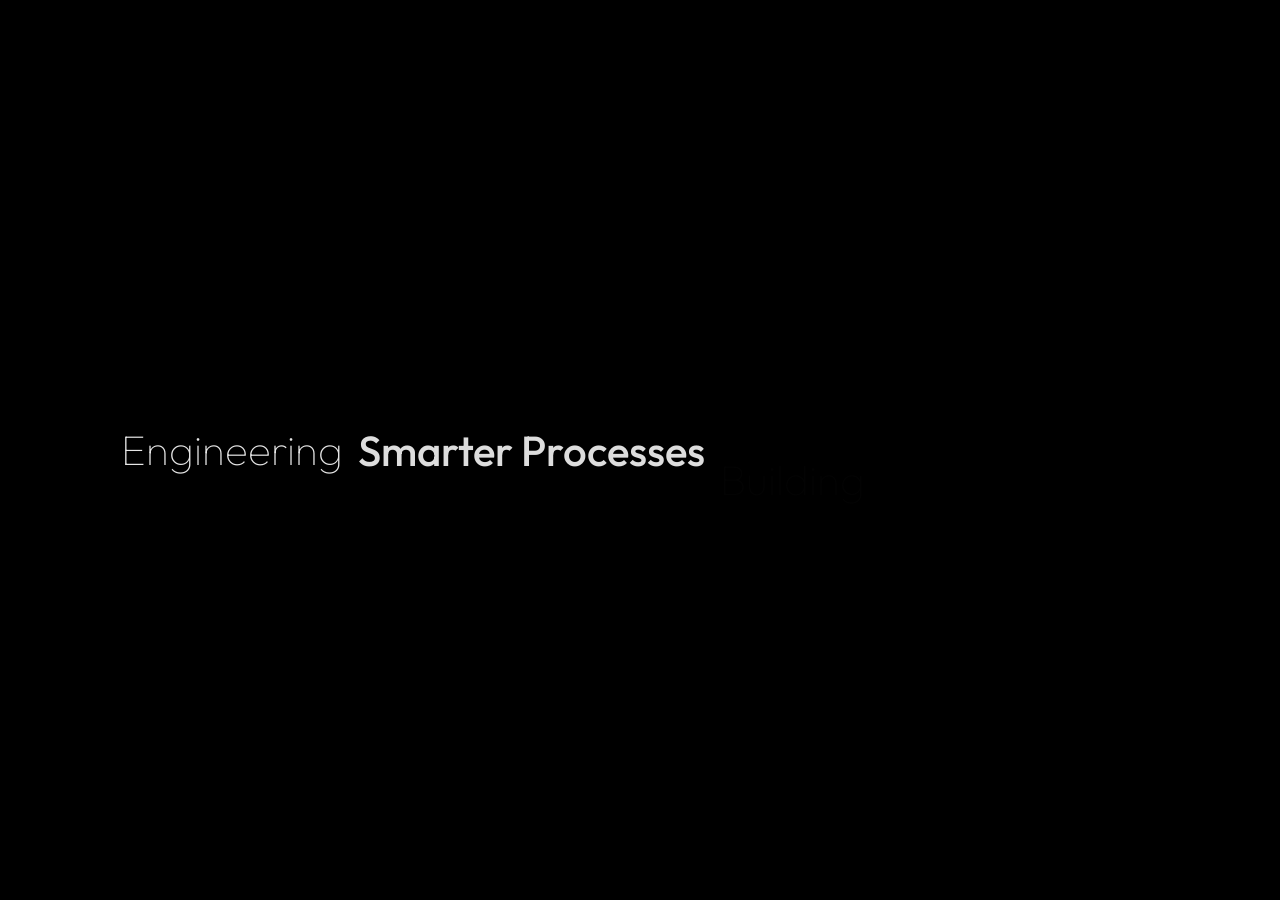
==== about.html @ 6fadd8ff "my engr porfolio commit" ====
<!DOCTYPE html>
<html lang="zxx">
  <head>
    <meta charset="UTF-8" />
    <meta name="viewport" content="width=device-width, initial-scale=1.0" />
    <meta http-equiv="X-UA-Compatible" content="ie=edge" />

    <!-- bootstrap grid css -->
    <link rel="stylesheet" href="css/plugins/bootstrap-grid.css" />
    <!-- font awesome css -->
    <link rel="stylesheet" href="css/plugins/font-awesome.min.css" />
    <!-- swiper css -->
    <link rel="stylesheet" href="css/plugins/swiper.min.css" />
    <!-- fancybox css -->
    <link rel="stylesheet" href="css/plugins/fancybox.min.css" />
    <!-- victory scss -->
    <link rel="stylesheet" href="css/style.css" />
    <!-- page name -->
    <title>About Me - Ebube Ozurumba</title>
  </head>

  <body>
    <!-- wrapper -->
    <div class="mil-wrapper" id="top">
      <!-- cursor -->
      <div class="mil-ball">
        <span class="mil-icon-1">
          <svg viewBox="0 0 128 128">
            <path
              d="M106.1,41.9c-1.2-1.2-3.1-1.2-4.2,0c-1.2,1.2-1.2,3.1,0,4.2L116.8,61H11.2l14.9-14.9c1.2-1.2,1.2-3.1,0-4.2	c-1.2-1.2-3.1-1.2-4.2,0l-20,20c-1.2,1.2-1.2,3.1,0,4.2l20,20c0.6,0.6,1.4,0.9,2.1,0.9s1.5-0.3,2.1-0.9c1.2-1.2,1.2-3.1,0-4.2	L11.2,67h105.5l-14.9,14.9c-1.2,1.2-1.2,3.1,0,4.2c0.6,0.6,1.4,0.9,2.1,0.9s1.5-0.3,2.1-0.9l20-20c1.2-1.2,1.2-3.1,0-4.2L106.1,41.9	z"
            />
          </svg>
        </span>
        <div class="mil-more-text">More</div>
        <div class="mil-choose-text">Сhoose</div>
      </div>
      <!-- cursor end -->

      <!-- preloader -->
      <div class="mil-preloader">
        <div class="mil-preloader-animation">
          <div class="mil-pos-abs mil-animation-1">
            <p class="mil-h3 mil-muted mil-thin">Engineering</p>
            <p class="mil-h3 mil-muted">Smarter Processes</p>
            <p class="mil-h3 mil-muted mil-thin">Building</p>
            <p class="mil-h3 mil-muted">Better Futures</p>
          </div>
          <div class="mil-pos-abs mil-animation-2">
            <div class="mil-reveal-frame">
              <p class="mil-reveal-box"></p>
              <p class="mil-h3 mil-muted mil-thin">Ebube Ozurumba</p>
            </div>
          </div>
        </div>
      </div>
      <!-- preloader end -->

      <!-- scrollbar progress -->
      <div class="mil-progress-track">
        <div class="mil-progress"></div>
      </div>
      <!-- scrollbar progress end -->

      <!-- menu -->
      <div class="mil-menu-frame">
        <!-- frame clone -->
        <div class="mil-frame-top">
          <a href="index.html" class="mil-logo">Bube</a>
          <div class="mil-menu-btn">
            <span></span>
          </div>
        </div>
        <!-- frame clone end -->
        <div class="container">
          <div class="mil-menu-content">
            <div class="row">
              <div class="col-xl-5">
                <nav class="mil-main-menu" id="swupMenu">
                  <ul>
                    <li class="mil-has-children">
                      <a href="project category.html">Projects</a>
                    </li>
                    <li class="mil-has-children">
                      <a href="https://drive.google.com/file/d/1zMLbFC4R2l5Rw3zKyCMv-7SbCUBHVBNW/view?usp=drivesdk" class=""
   target="_blank"
   rel="noopener noreferrer"
   data-no-swup>
   Resume
</a>
                    </li>
                    <li class="mil-has-children">
                      <a href="certifications.html">Certifications</a>
                    </li>
                     <li class="mil-has-children">
                      <a href="research.html">Research</a>
                    </li>
                    <li class="mil-has-children">
                      <a href="about.html">About Me</a>
                    </li>
                    <li class="mil-has-children">
                      <a href="skills.html">Skills & Tools</a>
                    </li>
                    <li class="mil-up">
  <a
    href="mailto:ebubeozurumba@gmail.com"
    data-no-swup
  >
    Contact
  </a>
</li>

                        
                  </ul>
                </nav>
              </div>
              <div class="col-xl-7">
                <div class="mil-menu-right-frame">
                  <div class="mil-animation-in">
                    <div class="mil-animation-frame">
                      <div
                        class="mil-animation mil-position-1 mil-scale"
                        data-value-1="2"
                        data-value-2="2"
                      ></div>
                    </div>
                  </div>
                  <div class="mil-menu-right">
                    <div class="row">
                      <div class="col-lg-8 mil-mb-60">
                        <h6 class="mil-muted mil-mb-30">Projects</h6>

                        <ul class="mil-menu-list">
                          <li>
                            <a href="project-1.html" class="mil-light-soft"
                              >GreenFlow Energy Optimization</a
                            >
                          </li>
                          <li>
                            <a href="project-2.html" class="mil-light-soft"
                              >LeanLine Manufacturing Redesign</a
                            >
                          </li>
                          <li>
                            <a href="project-3.html" class="mil-light-soft"
                              >SupplyChain Sync: Efficiency Enhancement</a
                            >
                          </li>
                          <li>
                            <a href="project-4.html" class="mil-light-soft"
                              >ThermalPro Renewable Heating Design</a
                            >
                          </li>
                          <li>
                            <a href="project-5.html" class="mil-light-soft"
                              >EcoFusion Process Improvement</a
                            >
                          </li>
                          <li>
                            <a href="project-6.html" class="mil-light-soft"
                              >SmartGrid Energy Integration</a
                            >
                          </li>
                        </ul>
                      </div>
                      <div class="col-lg-4 mil-mb-60">
                        <h6 class="mil-muted mil-mb-30">Useful links</h6>

                        <ul class="mil-menu-list">
                          <li>
                            <a href="#." class="mil-light-soft"
                              >Privacy Policy</a
                            >
                          </li>
                          <li>
                            <a href="#." class="mil-light-soft"
                              >Terms and conditions</a
                            >
                          </li>
                          <li>
                            <a href="#." class="mil-light-soft"
                              >Cookie Policy</a
                            >
                          </li>
                          <li>
                            <a href="#." class="mil-light-soft">Careers</a>
                          </li>
                        </ul>
                      </div>
                    </div>
                    <div class="mil-divider mil-mb-60"></div>
                    <div class="row justify-content-between">
                      <div class="col-lg-4 mil-mb-60">
                        <h6 class="mil-muted mil-mb-30">United States</h6>

                        <p class="mil-light-soft mil-up">
                          71 South Los Carneros Road, California
                          <span class="mil-no-wrap">+1 (309) 237-9651</span>
                        </p>
                      </div>
                    </div>
                  </div>
                </div>
              </div>
            </div>
          </div>
        </div>
      </div>
      <!-- menu -->

      <!-- curtain -->
      <div class="mil-curtain"></div>
      <!-- curtain end -->

      <!-- frame -->
      <div class="mil-frame">
        <div class="mil-frame-top">
          <a href="index.html" class="mil-logo">Bube</a>
          <div class="mil-menu-btn">
            <span></span>
          </div>
        </div>
        <div class="mil-frame-bottom">
          <div class="mil-current-page"></div>
          <div class="mil-back-to-top">
            <a href="#top" class="mil-link mil-dark mil-arrow-place">
              <span>Back to top</span>
            </a>
          </div>
        </div>
      </div>
      <!-- frame end -->

      
      <!-- content -->
      <div class="mil-content">
        <div id="swupMain" class="mil-main-transition">
          <!-- banner -->
          <section class="mil-banner-personal">
            <div class="mil-animation-frame">
              <div
                class="mil-animation mil-position-4 mil-dark mil-scale"
                data-value-1="7"
                data-value-2="1.4"
                style="right: 25%"
              ></div>
            </div>

            <div class="container">
              <div class="mil-banner-content mil-up">
                <div class="row align-items-center">
                  <div class="col-lg-6">
                    <div class="mil-personal-text">
                      <p class="mil-mb-60">Hello! My name is</p>
                      <h1 class="mil-mb-60">Ebubechukwu <br />Ozurumba</h1>
                      <div class="row justify-content-center">
                        <div class="col-lg-8">
                          <span class="mil-suptitle mil-suptitle-dark mil-mb-60"
                            >Passionately Creating Engineering Solutions:
                            <br />Unleashing Boundless Creativity</span
                          >

                          
                        </div>
                      </div>
                    </div>
                  </div>
                  <div class="col-lg-6">
                    <div class="mil-portrait-frame">
                      <img src="img/faces/customers/ebube.png" alt="Portrait" />
                    </div>
                  </div>
                </div>

                <div class="mil-banner-panel">
                  <h5>Engineering a Sustainable Future</h5>

                  <div class="mil-right">
                    <div class="mil-social-frame">
                      <ul class="mil-social-icons mil-dark">
                        <li>
                          <a href="#." target="_blank" class="social-icon"
                            ><i class="far fa-circle"></i
                          ></a>
                        </li>
                        <li>
                          <a href="#." target="_blank" class="social-icon"
                            ><i class="far fa-circle"></i
                          ></a>
                        </li>
                        <li>
                          <a href="#." target="_blank" class="social-icon"
                            ><i class="far fa-circle"></i
                          ></a>
                        </li>
                        <li>
                          <a href="#." target="_blank" class="social-icon"
                            ><i class="far fa-circle"></i
                          ></a>
                        </li>
                      </ul>
                    </div>
                    <a
                      href="project category.html"
                      class="mil-button mil-arrow-place"
                    >
                      <span>Explore My Projects</span>
                    </a>
                  </div>
                </div>
              </div>
            </div>
          </section>
          <!-- banner end -->

          <!-- hidden elements -->
          <div class="mil-hidden-elements">
            <div class="mil-dodecahedron">
              <div class="mil-pentagon">
                <div></div>
                <div></div>
                <div></div>
                <div></div>
                <div></div>
              </div>
              <div class="mil-pentagon">
                <div></div>
                <div></div>
                <div></div>
                <div></div>
                <div></div>
              </div>
              <div class="mil-pentagon">
                <div></div>
                <div></div>
                <div></div>
                <div></div>
                <div></div>
              </div>
              <div class="mil-pentagon">
                <div></div>
                <div></div>
                <div></div>
                <div></div>
                <div></div>
              </div>
              <div class="mil-pentagon">
                <div></div>
                <div></div>
                <div></div>
                <div></div>
                <div></div>
              </div>
              <div class="mil-pentagon">
                <div></div>
                <div></div>
                <div></div>
                <div></div>
                <div></div>
              </div>
              <div class="mil-pentagon">
                <div></div>
                <div></div>
                <div></div>
                <div></div>
                <div></div>
              </div>
              <div class="mil-pentagon">
                <div></div>
                <div></div>
                <div></div>
                <div></div>
                <div></div>
              </div>
              <div class="mil-pentagon">
                <div></div>
                <div></div>
                <div></div>
                <div></div>
                <div></div>
              </div>
              <div class="mil-pentagon">
                <div></div>
                <div></div>
                <div></div>
                <div></div>
                <div></div>
              </div>
              <div class="mil-pentagon">
                <div></div>
                <div></div>
                <div></div>
                <div></div>
                <div></div>
              </div>
              <div class="mil-pentagon">
                <div></div>
                <div></div>
                <div></div>
                <div></div>
                <div></div>
              </div>
            </div>

            <svg
              xmlns="http://www.w3.org/2000/svg"
              viewBox="0 0 24 24"
              class="mil-arrow"
            >
              <path
                d="M 14 5.3417969 C 13.744125 5.3417969 13.487969 5.4412187 13.292969 5.6367188 L 13.207031 5.7226562 C 12.816031 6.1136563 12.816031 6.7467188 13.207031 7.1367188 L 17.070312 11 L 4 11 C 3.448 11 3 11.448 3 12 C 3 12.552 3.448 13 4 13 L 17.070312 13 L 13.207031 16.863281 C 12.816031 17.254281 12.816031 17.887344 13.207031 18.277344 L 13.292969 18.363281 C 13.683969 18.754281 14.317031 18.754281 14.707031 18.363281 L 20.363281 12.707031 C 20.754281 12.316031 20.754281 11.682969 20.363281 11.292969 L 14.707031 5.6367188 C 14.511531 5.4412187 14.255875 5.3417969 14 5.3417969 z"
              />
            </svg>

            <svg
              width="250"
              viewBox="0 0 300 1404"
              fill="none"
              xmlns="http://www.w3.org/2000/svg"
              class="mil-lines"
            >
              <path
                fill-rule="evenodd"
                clip-rule="evenodd"
                d="M1 892L1 941H299V892C299 809.71 232.29 743 150 743C67.7096 743 1 809.71 1 892ZM0 942H300V892C300 809.157 232.843 742 150 742C67.1573 742 0 809.157 0 892L0 942Z"
                class="mil-move"
              />
              <path
                fill-rule="evenodd"
                clip-rule="evenodd"
                d="M299 146V97L1 97V146C1 228.29 67.7096 295 150 295C232.29 295 299 228.29 299 146ZM300 96L0 96V146C0 228.843 67.1573 296 150 296C232.843 296 300 228.843 300 146V96Z"
                class="mil-move"
              />
              <path
                fill-rule="evenodd"
                clip-rule="evenodd"
                d="M299 1H1V1403H299V1ZM0 0V1404H300V0H0Z"
              />
              <path
                fill-rule="evenodd"
                clip-rule="evenodd"
                d="M150 -4.37115e-08L150 1404L149 1404L149 0L150 -4.37115e-08Z"
              />
              <path
                fill-rule="evenodd"
                clip-rule="evenodd"
                d="M150 1324C232.29 1324 299 1257.29 299 1175C299 1092.71 232.29 1026 150 1026C67.7096 1026 1 1092.71 1 1175C1 1257.29 67.7096 1324 150 1324ZM150 1325C232.843 1325 300 1257.84 300 1175C300 1092.16 232.843 1025 150 1025C67.1573 1025 0 1092.16 0 1175C0 1257.84 67.1573 1325 150 1325Z"
                class="mil-move"
              />
              <path
                fill-rule="evenodd"
                clip-rule="evenodd"
                d="M300 1175H0V1174H300V1175Z"
                class="mil-move"
              />
              <path
                fill-rule="evenodd"
                clip-rule="evenodd"
                d="M150 678C232.29 678 299 611.29 299 529C299 446.71 232.29 380 150 380C67.7096 380 1 446.71 1 529C1 611.29 67.7096 678 150 678ZM150 679C232.843 679 300 611.843 300 529C300 446.157 232.843 379 150 379C67.1573 379 0 446.157 0 529C0 611.843 67.1573 679 150 679Z"
                class="mil-move"
              />
              <path
                fill-rule="evenodd"
                clip-rule="evenodd"
                d="M299 380H1V678H299V380ZM0 379V679H300V379H0Z"
                class="mil-move"
              />
            </svg>
          </div>
          <!-- hidden elements end -->
        </div>
      </div>
      <!-- content -->
    </div>
    <!-- wrapper end -->

    <!-- jQuery js -->
    <script src="js/plugins/jquery.min.js"></script>
    <!-- swup js -->
    <script src="js/plugins/swup.min.js"></script>
    <!-- swiper js -->
    <script src="js/plugins/swiper.min.js"></script>
    <!-- fancybox js -->
    <script src="js/plugins/fancybox.min.js"></script>
    <!-- gsap js -->
    <script src="js/plugins/gsap.min.js"></script>
    <!-- scroll smoother -->
    <script src="js/plugins/smooth-scroll.js"></script>
    <!-- scroll trigger js -->
    <script src="js/plugins/ScrollTrigger.min.js"></script>
    <!-- scroll to js -->
    <script src="js/plugins/ScrollTo.min.js"></script>
    <!-- victory js -->
    <script src="js/main.js"></script>
  </body>
</html>
---- css/style.css ----
/* -------------------------------------------

Name: 		Ruizarch
Version:    1.0
Developer:	Nazar Miller (millerDigitalDesign)
Portfolio:  https://themeforest.net/user/millerdigitaldesign/portfolio?ref=MillerDigitalDesign

p.s. I am available for Freelance hire (UI design, web development). email: miller.themes@gmail.com

------------------------------------------- */
/*--------------------------------------------

1. common
    - main
    - typography
    - link
    - button
    - form
    - breadcrumbs
    - backgrounds
    - spaces
2. components
    - preloader
    - cursor
    - hidden elements
    - scrollbar
    - frame
    - menu button
    - menu 
    - banner
    - circle text
    - lines
    - dodecahedron
    - about
    - partners
    - services
    - team
    - social icons
    - revievs
    - blog
    - footer
    - portfolio
    - map
    - accordion
    - price
    - 404
    - images
    - page transitions


--------------------------------------------*/
@import url("https://fonts.googleapis.com/css2?family=Outfit:wght@100;200;300;400;500;600;700;800;900&display=swap");
@import url(https://cdnjs.cloudflare.com/ajax/libs/font-awesome/5.15.0/css/all.min.css);
/* -------------------------------------------

main

------------------------------------------- */
*,
*:before,
*:after {
  -webkit-box-sizing: border-box;
  box-sizing: border-box;
  padding: 0;
  margin: 0;
}

html,
body {
  padding: 0;
  margin: 0;
  font-family: "Outfit", sans-serif;
  font-size: 16px;
  font-weight: 300;
  color: rgba(0, 0, 0, 0.5);
  line-height: 150%;
  -ms-scroll-chaining: none;
  overscroll-behavior: none;
}
@media screen and (max-width: 768px) {
  html,
  body {
    font-size: 15px;
  }
}

*::-moz-selection {
  color: inherit;
  background-color: transparent;
}

*::selection {
  color: inherit;
  background-color: transparent;
}

.mil-wrapper {
  position: relative;
  overflow: hidden;
  max-width: 100%;
}

.container {
  pointer-events: all;
}

.mil-relative {
  position: relative;
}

.mil-o-hidden {
  overflow: hidden;
}

.mil-flex {
  display: -webkit-box;
  display: -ms-flexbox;
  display: flex;
}

.mil-vert-between {
  display: -webkit-box;
  display: -ms-flexbox;
  display: flex;
  -webkit-box-orient: vertical;
  -webkit-box-direction: normal;
  -ms-flex-direction: column;
  flex-direction: column;
  -webkit-box-pack: justify;
  -ms-flex-pack: justify;
  justify-content: space-between;
  height: 100%;
}

@media screen and (max-width: 992px) {
  .mil-mobile-hidden {
    display: none;
  }
}

section {
  position: relative;
  overflow: hidden;
}

/* -------------------------------------------

typography

------------------------------------------- */
h1,
.mil-h1,
h2,
.mil-h12,
h3,
.mil-h3,
h4,
.mil-h4,
h5,
.mil-h5,
h6,
.mil-h6 {
  font-family: "Outfit", sans-serif;
  color: rgb(0, 0, 0);
  font-weight: 500;
  line-height: 120%;
}
@media screen and (max-width: 768px) {
  h1 br,
  .mil-h1 br,
  h2 br,
  .mil-h12 br,
  h3 br,
  .mil-h3 br,
  h4 br,
  .mil-h4 br,
  h5 br,
  .mil-h5 br,
  h6 br,
  .mil-h6 br {
    display: none;
  }
}

h1,
.mil-h1 {
  font-size: 86px;
}
@media screen and (max-width: 1400px) {
  h1,
  .mil-h1 {
    font-size: 74px;
  }
}
@media screen and (max-width: 1200px) {
  h1,
  .mil-h1 {
    font-size: 72px;
  }
}
@media screen and (max-width: 992px) {
  h1,
  .mil-h1 {
    font-size: 58px;
  }
}
@media screen and (max-width: 768px) {
  h1,
  .mil-h1 {
    font-size: 34px;
  }
}

h2,
.mil-h2 {
  font-size: 68px;
  line-height: 120%;
}
@media screen and (max-width: 1200px) {
  h2,
  .mil-h2 {
    font-size: 56px;
  }
}
@media screen and (max-width: 992px) {
  h2,
  .mil-h2 {
    font-size: 44px;
  }
}
@media screen and (max-width: 768px) {
  h2,
  .mil-h2 {
    font-size: 36px;
  }
}

h3,
.mil-h3 {
  font-size: 42px;
}
@media screen and (max-width: 1200px) {
  h3,
  .mil-h3 {
    font-size: 39px;
  }
}
@media screen and (max-width: 992px) {
  h3,
  .mil-h3 {
    font-size: 36px;
  }
}
@media screen and (max-width: 768px) {
  h3,
  .mil-h3 {
    font-size: 30px;
  }
}

h4,
.mil-h4 {
  font-size: 28px;
}
@media screen and (max-width: 1200px) {
  h4,
  .mil-h4 {
    font-size: 26px;
  }
}
@media screen and (max-width: 992px) {
  h4,
  .mil-h4 {
    font-size: 24px;
  }
}
@media screen and (max-width: 768px) {
  h4,
  .mil-h4 {
    font-size: 22px;
  }
}

h5,
.mil-h5 {
  font-size: 20px;
  line-height: 150%;
}
@media screen and (max-width: 768px) {
  h5,
  .mil-h5 {
    font-size: 18px;
  }
}

h6,
.mil-h6 {
  font-size: 18px;
  line-height: 150%;
}
@media screen and (max-width: 1200px) {
  h6,
  .mil-h6 {
    font-size: 17px;
  }
}
@media screen and (max-width: 992px) {
  h6,
  .mil-h6 {
    font-size: 16px;
  }
}
@media screen and (max-width: 768px) {
  h6,
  .mil-h6 {
    font-size: 21px;
  }
}

.mil-no-wrap {
  white-space: nowrap;
}

blockquote {
  padding: 60px;
  background-color: rgba(0, 0, 0, 0.05);
  font-size: 18px;
  color: rgb(0, 0, 0);
  font-style: italic;
  border-left: solid 4px rgb(255, 152, 0);
}
@media screen and (max-width: 768px) {
  blockquote {
    padding: 30px;
    font-size: 16px;
  }
}

.mil-text-sm {
  font-size: 15px;
}

.mil-text-lg {
  font-size: 18px;
  line-height: 170%;
}

.mil-text-xl {
  font-size: 22px;
  line-height: 180%;
}
@media screen and (max-width: 768px) {
  .mil-text-xl {
    font-size: 20px;
  }
}

.mil-text-xls {
  font-size: 20px;
  line-height: 170%;
}
@media screen and (max-width: 768px) {
  .mil-text-xls {
    font-size: 18px;
  }
}

.mil-upper {
  text-transform: uppercase;
  font-size: 12px;
  font-weight: 500;
  letter-spacing: 2px;
}

.mil-bold {
  font-weight: 500;
}

.mil-thin {
  font-weight: 100;
}

a {
  color: inherit;
  text-decoration: none;
}

.mil-complex-title {
  line-height: normal;
}

.mil-accent {
  color: rgb(255, 152, 0);
}

.mil-light {
  color: rgb(255, 255, 255) !important;
}
.mil-light a {
  color: rgb(255, 255, 255) !important;
}

.mil-muted {
  color: rgba(255, 255, 255, 0.9);
}

.mil-dark {
  color: rgb(0, 0, 0);
}

.mil-light-soft {
  color: rgba(255, 255, 255, 0.4);
}

.mil-dark-soft {
  color: rgba(0, 0, 0, 0.5);
}

.mil-marker {
  background-color: rgb(255, 152, 0);
  padding: 0 5px;
}

.mil-center {
  text-align: center;
}

.mil-left {
  text-align: left;
}

.mil-right {
  text-align: right;
}

@media screen and (max-width: 576px) {
  .mil-sm-center {
    text-align: center;
  }
}

.mil-suptitle {
  position: relative;
  display: block;
  margin-bottom: 60px;
}
.mil-suptitle:before {
  content: "";
  position: absolute;
  right: calc(100% + 30px);
  top: 10px;
  width: 600px;
  height: 1px;
  background-color: rgb(255, 255, 255);
  opacity: 0.2;
}
.mil-suptitle.mil-suptitle-right {
  text-align: right;
}
.mil-suptitle.mil-suptitle-right:before {
  left: calc(100% + 30px);
}
@media screen and (max-width: 768px) {
  .mil-suptitle.mil-suptitle-right {
    text-align: center;
  }
  .mil-suptitle.mil-suptitle-right:before {
    display: none;
  }
}
.mil-suptitle.mil-suptitle-dark:before {
  background-color: rgb(0, 0, 0);
  opacity: 0.1;
}
@media screen and (max-width: 768px) {
  .mil-suptitle {
    margin-bottom: 60px;
  }
}

.mil-divider {
  width: 100%;
  height: 1px;
  background-color: rgba(255, 255, 255, 0.1);
}

.mil-img-frame {
  position: relative;
  overflow: hidden;
  width: 100%;
  padding-bottom: 140%;
}
.mil-img-frame img {
  position: absolute;
  top: 0;
  left: 0;
  width: 100%;
  height: 100%;
  -o-object-fit: cover;
  object-fit: cover;
  -o-object-position: center;
  object-position: center;
}



/* -------------------------------------------
BUBE TABLE
.............................................. */
.mil-media-wrap {
  width: 100%;
  max-width: 1100px;
  margin: 0 auto;
  overflow: hidden;
  border-radius: 16px;
}

.mil-media-wrap img {
  width: 100%;
  height: auto;
  display: block;
  object-fit: cover;
}

.text-p-align {
  text-align: justify !important;
}

.margin-btn-space {
  margin: 0 3.6rem;
}

.project-demacation {
  border: #111827;
  padding: 1.5rem 1.5rem;
}

/* Mobile optimization */
@media (max-width: 768px) {
  .mil-media-wrap {
    border-radius: 10px;
  }
}

table {
  width: 100%;
  max-width: 900px;
  margin: auto;
  border-collapse: collapse;
  background-color: #ffffff;
  border-radius: 8px;
  overflow: hidden;
  box-shadow: 0 10px 25px rgba(0, 0, 0, 0.08);
}

thead {
  background-color: #111827;
  color: #ffffff;
}

th,
td {
  padding: 16px 20px;
  text-align: left;
}

th {
  font-size: 15px;
  letter-spacing: 0.5px;
  text-transform: uppercase;
}

tbody tr {
  border-bottom: 1px solid #e5e7eb;
}

tbody tr:last-child {
  border-bottom: none;
}

tbody tr:hover {
  background-color: #f0f4ff;
}

td {
  font-size: 15px;
  color: #374151;
}

td:first-child {
  font-weight: 600;
  color: #111827;
}






/* -------------------------------------------

link

------------------------------------------- */
.mil-link {
  cursor: pointer;
  display: -webkit-inline-box;
  display: -ms-inline-flexbox;
  display: inline-flex;
  -webkit-box-align: center;
  -ms-flex-align: center;
  align-items: center;
  font-weight: 500;
  text-transform: uppercase;
  letter-spacing: 2px;
  font-size: 12px;
}
.mil-link svg {
  margin-left: 15px;
  border-radius: 50%;
  width: 40px;
  height: 40px;
  padding: 10px;
  background-color: rgba(255, 255, 255, 0.1);
  -webkit-transition: 0.4s cubic-bezier(0, 0, 0.3642, 1);
  transition: 0.4s cubic-bezier(0, 0, 0.3642, 1);
}
.mil-link svg path {
  fill: rgb(255, 255, 255);
}
.mil-link.mil-accent svg {
  background-color: rgba(255, 255, 255, 0.1);
  -webkit-transition: 0.4s cubic-bezier(0, 0, 0.3642, 1);
  transition: 0.4s cubic-bezier(0, 0, 0.3642, 1);
}
.mil-link.mil-accent svg path {
  fill: rgb(255, 152, 0);
}
.mil-link.mil-dark svg {
  background-color: rgba(0, 0, 0, 0.1);
  -webkit-transition: 0.4s cubic-bezier(0, 0, 0.3642, 1);
  transition: 0.4s cubic-bezier(0, 0, 0.3642, 1);
}
.mil-link.mil-dark svg path {
  fill: rgb(0, 0, 0);
}
.mil-link:hover svg {
  -webkit-transform: scale(1.15);
  transform: scale(1.15);
}
.mil-link.mil-down-arrow svg {
  -webkit-transform: rotate(90deg);
  transform: rotate(90deg);
}
.mil-link.mil-down-arrow:hover svg {
  -webkit-transform: scale(1.15) rotate(90deg);
  transform: scale(1.15) rotate(90deg);
}
.mil-link.mil-icon-left {
  display: -webkit-box;
  display: -ms-flexbox;
  display: flex;
  -webkit-box-orient: horizontal;
  -webkit-box-direction: reverse;
  -ms-flex-direction: row-reverse;
  flex-direction: row-reverse;
}
.mil-link.mil-icon-left svg {
  margin-left: 0;
  margin-right: 15px;
  -webkit-transform: rotate(180deg);
  transform: rotate(180deg);
}
.mil-link.mil-icon-left:hover svg {
  -webkit-transform: scale(1.15) rotate(180deg);
  transform: scale(1.15) rotate(180deg);
}




/* //////////////////////////////////////////////////////////////////////////////////////////////////////////////////////////////////////////////////////////////////////////
*/


.hero-intro {
  font-weight: 500;
    font-size: 1.6rem;
  color: #ffffff;
}

.hero-description {
  color: #d4d4d4;
  line-height: 1.5;
  font-size: clamp(1rem, 2.2vw, 1.8rem);
}

.feature-project-button {
  padding: 0 1rem 0 2rem !important;
}

.feature-project-button span {
 color: white;
}

.selected-project-description {
  color: #2c2c2c;
  font-size: 17px;
}

.philosophy {
  font-weight: 600;
}

.philosophy-description {
  color: #ffffff;
  font-size: clamp(1rem, 2.2vw, 1.4rem);
  text-align: center;
  padding-top: 3rem;
  line-height: 2.5rem;
}

.philosophy-description strong {
  font-weight: 600;
  font-size: clamp(1rem, 2.2vw, 1.5rem);
}
.selected-project-button {
display: flex;
gap: 2rem;
}

.selected-project-btn {
  background-color: orange;
  color: black;
  padding:0.5rem;
}

.active-featured-btn {
  padding: 0.5rem 1rem;
  border-radius: 3rem;
  font-size: 17px;
}

.text-white-color {
  color: white !important;
}

.text-black-color {
  color: rgb(65, 65, 65) !important;
}

.white-line {
  border-bottom: solid 1px white;
  margin-bottom: 30px;
}

.phylosophy-headlines {
  font-size: clamp(0.7rem, 2.2vw, 0.9rem) !important;
 }

.featured-project-country {
  color: white !important;
}


.pholosophy-question {
  font-style: italic;
  font-weight: 500;
}


/***************************




/* -------------------------------------------

button

------------------------------------------- */

.resume-btn {
  color: rgb(48, 48, 48);
  background-color: #bebebe;
  font-size: clamp(0.85rem, 2vw, 1rem); /* Responsive text */
  padding: clamp(1rem, 2.5vw, 1rem) clamp(1.2rem, 3vw, 2rem); /* Responsive padding */
  border-radius: 5rem;
  font-weight: 500;
  display: inline-block;
  transition: all 0.3s ease; /* Smooth hover effect */
  cursor: pointer;
}

.resume-btn:hover {
  color: black;
  background-color: #ff9800;
  text-decoration: underline;
  transform: translateY(-2px); /* Small hover lift */
}










.mil-button {
  cursor: pointer;
  display: -webkit-inline-box;
  display: -ms-inline-flexbox;
  display: inline-flex;
  -webkit-box-align: center;
  -ms-flex-align: center;
  align-items: center;
  -webkit-box-pack: center;
  -ms-flex-pack: center;
  justify-content: center;
  border: none;
  letter-spacing: 2px;
  font-size: 12px;
  background-color: #ff9800;
  color: rgb(0, 0, 0);
  border-radius: 70px;
  padding: 0 15px 0 50px;
  height: 70px;
  text-transform: uppercase;
  font-weight: 500;
  -webkit-transition: 0.4s cubic-bezier(0, 0, 0.3642, 1);
  transition: 0.4s cubic-bezier(0, 0, 0.3642, 1);
}
.mil-button span {
  white-space: nowrap;
}
.mil-button svg {
  margin-left: 30px;
  border-radius: 50%;
  width: 40px;
  height: 40px;
  padding: 10px;
  background-color: rgb(0, 0, 0);
  -webkit-transition: 0.4s cubic-bezier(0, 0, 0.3642, 1);
  transition: 0.4s cubic-bezier(0, 0, 0.3642, 1);
}
.mil-button svg path {
  fill: rgb(255, 152, 0);
}
.mil-button.mil-icon-button {
  padding: 15px;
}
.mil-button.mil-icon-button svg {
  margin-left: 0;
}
.mil-button.mil-icon-button-sm {
  padding: 0;
  height: 40px;
  margin-bottom: 1.8rem;
}
.mil-button.mil-icon-button-sm svg {
  margin-left: 0;
  background-color: rgb(255, 152, 0);
}
.mil-button.mil-icon-button-sm svg path {
  fill: rgb(0, 0, 0);
}
.mil-button:hover {
  -webkit-transform: scale(1.015);
  transform: scale(1.015);
  -webkit-filter: brightness(110%);
  filter: brightness(110%);
}
.mil-button:hover svg {
  -webkit-transform: scale(1.15);
  transform: scale(1.15);
}
.mil-button.mil-arrow-down svg {
  -webkit-transform: rotate(90deg);
  transform: rotate(90deg);
}
.mil-button.mil-arrow-down:hover {
  -webkit-transform: scale(1.015);
  transform: scale(1.015);
  -webkit-filter: brightness(110%);
  filter: brightness(110%);
}
.mil-button.mil-arrow-down:hover svg {
  -webkit-transform: scale(1.15) rotate(90deg);
  transform: scale(1.15) rotate(90deg);
}
@media screen and (max-width: 992px) {
  .mil-button {
    height: 60px;
    padding: 0 10px 0 40px;
  }
  .mil-button svg {
    margin-left: 25px;
  }
}

/* -------------------------------------------

form

------------------------------------------- */
input,
textarea {
  position: relative;
  height: 70px;
  padding: 0 30px;
  width: 100%;
  font-size: 12px;
  text-transform: uppercase;
  letter-spacing: 2px;
  font-weight: 500;
  font-family: "Outfit", sans-serif;
  color: rgb(0, 0, 0);
  border: none;
  border-bottom: solid 1px rgba(0, 0, 0, 0.2);
  margin-bottom: 30px;
}
input:focus,
textarea:focus {
  outline: inherit;
}
input::-webkit-input-placeholder,
textarea::-webkit-input-placeholder {
  font-size: 12px;
  text-transform: uppercase;
  letter-spacing: 2px;
  font-weight: 500;
  color: rgba(0, 0, 0, 0.5);
}
input::-moz-placeholder,
textarea::-moz-placeholder {
  font-size: 12px;
  text-transform: uppercase;
  letter-spacing: 2px;
  font-weight: 500;
  color: rgba(0, 0, 0, 0.5);
}
input:-ms-input-placeholder,
textarea:-ms-input-placeholder {
  font-size: 12px;
  text-transform: uppercase;
  letter-spacing: 2px;
  font-weight: 500;
  color: rgba(0, 0, 0, 0.5);
}
input::-ms-input-placeholder,
textarea::-ms-input-placeholder {
  font-size: 12px;
  text-transform: uppercase;
  letter-spacing: 2px;
  font-weight: 500;
  color: rgba(0, 0, 0, 0.5);
}
input::placeholder,
textarea::placeholder {
  font-size: 12px;
  text-transform: uppercase;
  letter-spacing: 2px;
  font-weight: 500;
  color: rgba(0, 0, 0, 0.5);
}

textarea {
  padding: 15px 30px;
  height: 300px;
}

/* -------------------------------------------

breadcrumbs

------------------------------------------- */
.mil-breadcrumbs {
  display: -webkit-inline-box;
  display: -ms-inline-flexbox;
  display: inline-flex;
  -webkit-box-align: center;
  -ms-flex-align: center;
  align-items: center;
  position: relative;
}
.mil-breadcrumbs:before {
  content: "";
  position: absolute;
  right: calc(100% + 30px);
  top: 10px;
  width: 100vw;
  height: 1px;
  background-color: rgba(0, 0, 0, 0.1);
}
.mil-breadcrumbs li {
  list-style-type: none;
}
.mil-breadcrumbs li:after {
  content: "/";
  margin: 0 15px;
  color: rgb(0, 0, 0);
}
.mil-breadcrumbs li a {
  color: rgb(0, 0, 0);
  text-transform: uppercase;
  letter-spacing: 2px;
  font-weight: 500;
  font-size: 12px;
  white-space: nowrap;
  -webkit-transition: 0.2s cubic-bezier(0, 0, 0.3642, 1);
  transition: 0.2s cubic-bezier(0, 0, 0.3642, 1);
}
.mil-breadcrumbs li a:hover {
  color: rgb(255, 152, 0);
}
.mil-breadcrumbs li:last-child {
  margin-right: 0;
  cursor: not-allowed;
}
.mil-breadcrumbs li:last-child a {
  opacity: 0.4;
  pointer-events: none;
}
.mil-breadcrumbs li:last-child:after {
  display: none;
}
.mil-breadcrumbs.mil-light:before {
  background-color: rgba(255, 255, 255, 0.1);
}
.mil-breadcrumbs.mil-light li:after {
  color: rgba(255, 255, 255, 0.9);
}
.mil-breadcrumbs.mil-light li a:hover {
  color: rgb(255, 152, 0) !important;
}
.mil-breadcrumbs.mil-center {
  -webkit-box-pack: center;
  -ms-flex-pack: center;
  justify-content: center;
}

/* -------------------------------------------

backgrounds

------------------------------------------- */
.mil-dark-bg {
  position: relative;
}
.mil-dark-bg:before {
  content: "";
  width: 100%;
  height: 100%;
  position: absolute;
  pointer-events: none;
  z-index: 2;
  -webkit-backdrop-filter: invert(100%);
  backdrop-filter: invert(100%);
}
.mil-dark-bg .mi-invert-fix {
  height: 100%;
  position: relative;
  pointer-events: none;
  z-index: 3;
}
.mil-dark-bg .mi-invert-fix .container {
  pointer-events: all;
}

.mil-soft-bg {
  background-color: rgb(242, 242, 242);
}

/* -------------------------------------------

spaces

------------------------------------------- */

.mil-margin {
  margin-bottom: 10rem;
}

.expertise-box:hover {
  background-color: rgb(43, 43, 43);
}

.view-more-secondary-btn {
  margin-bottom: 2rem;
}

.mil-mr-30 {
  margin-right: 30px;
}

.mil-mb-5 {
  margin-bottom: 5px;
}

.mil-mb-10 {
  margin-bottom: 10px;
}

.mil-mb-15 {
  margin-bottom: 15px;
}

.mil-mb-20 {
  margin-bottom: 15px;
}

.mil-mb-30 {
  margin-bottom: 30px;
}

.mil-mb-60 {
  margin-bottom: 60px;
}

.mil-mb-90 {
  margin-bottom: 90px;
}

.mil-mb-120 {
  margin-bottom: 120px;
}
@media screen and (max-width: 992px) {
  .mil-mb-120 {
    margin-bottom: 90px;
  }
}

.mil-mt-suptitle-offset {
  margin-top: 70px;
}
@media screen and (max-width: 992px) {
  .mil-mt-suptitle-offset {
    margin-top: 30px;
  }
}

.mil-p-120-120 {
  padding-top: 120px;
  padding-bottom: 120px;
}
@media screen and (max-width: 992px) {
  .mil-p-120-120 {
    padding-top: 90px;
    padding-bottom: 90px;
  }
}

.mil-p-120-90 {
  padding-top: 120px;
  padding-bottom: 90px;
}
@media screen and (max-width: 992px) {
  .mil-p-120-90 {
    padding-top: 90px;
    padding-bottom: 60px;
  }
}

.mil-p-0-120 {
  padding-bottom: 120px;
}
@media screen and (max-width: 992px) {
  .mil-p-0-120 {
    padding-bottom: 90px;
  }
}

.mil-p-120-0 {
  padding-top: 120px;
}
@media screen and (max-width: 992px) {
  .mil-p-120-0 {
    padding-top: 90px;
  }
}

.mil-p-120-60 {
  padding-top: 2.5rem;
  padding-bottom: 60px;
}
@media screen and (max-width: 992px) {
  .mil-p-120-60 {
    padding-top: 80px;
    padding-bottom: 30px;
  }
}

.mil-p-90-90 {
  padding-top: 90px;
  padding-bottom: 90px;
}
@media screen and (max-width: 992px) {
  .mil-p-90-90 {
    padding-top: 60px;
    padding-bottom: 60px;
  }
}

.mil-p-90-120 {
  padding-top: 90px;
  padding-bottom: 120px;
}
@media screen and (max-width: 992px) {
  .mil-p-90-120 {
    padding-top: 60px;
    padding-bottom: 90px;
  }
}

.mil-p-0-90 {
  padding-bottom: 90px;
}
@media screen and (max-width: 992px) {
  .mil-p-0-90 {
    padding-bottom: 60px;
  }
}

.mil-p-0-30 {
  padding-bottom: 30px;
}
@media screen and (max-width: 992px) {
  .mil-p-0-30 {
    padding-bottom: 0;
  }
}

.mil-p-120-30 {
  padding-top: 120px;
  padding-bottom: 30px;
}
@media screen and (max-width: 992px) {
  .mil-p-120-30 {
    padding-top: 90px;
    padding-bottom: 0;
  }
}

.mil-adaptive-right {
  width: 100%;
  display: -webkit-box;
  display: -ms-flexbox;
  display: flex;
  -webkit-box-pack: end;
  -ms-flex-pack: end;
  justify-content: flex-end;
}
@media screen and (max-width: 992px) {
  .mil-adaptive-right {
    -webkit-box-pack: start;
    -ms-flex-pack: start;
    justify-content: flex-start;
  }
}

.mil-btn-space {
  margin-right: 30px;
}
@media screen and (max-width: 500px) {
  .mil-btn-space {
    margin-right: 50px;
    margin-bottom: 30px;
  }
}

/* -------------------------------------------

preloader

------------------------------------------- */
.mil-preloader {
  position: fixed;
  z-index: 9;
  top: 0;
  left: 0;
  width: 100%;
  height: 100vh;
  background-color: rgb(0, 0, 0);
}
.mil-preloader .mil-preloader-animation {
  opacity: 0;
  position: relative;
  height: 100vh;
  color: rgb(255, 255, 255);
}
.mil-preloader .mil-preloader-animation .mil-pos-abs {
  position: absolute;
  height: 100vh;
  width: 100%;
  display: -webkit-box;
  display: -ms-flexbox;
  display: flex;
  -webkit-box-pack: center;
  -ms-flex-pack: center;
  justify-content: center;
  -webkit-box-align: center;
  -ms-flex-align: center;
  align-items: center;
}
.mil-preloader .mil-preloader-animation .mil-pos-abs p {
  opacity: 0;
  margin-right: 15px;
}
@media screen and (max-width: 992px) {
  .mil-preloader .mil-preloader-animation .mil-pos-abs {
    -webkit-box-orient: vertical;
    -webkit-box-direction: normal;
    -ms-flex-direction: column;
    flex-direction: column;
  }
  .mil-preloader .mil-preloader-animation .mil-pos-abs p {
    margin-right: 0;
    margin-bottom: 10px;
  }
}
.mil-preloader .mil-preloader-animation .mil-pos-abs .mil-reveal-frame {
  position: relative;
  padding: 0 30px;
}
.mil-preloader
  .mil-preloader-animation
  .mil-pos-abs
  .mil-reveal-frame
  .mil-reveal-box {
  z-index: 4;
  position: absolute;
  opacity: 0;
  height: 100%;
  background-color: rgb(255, 152, 0);
}
.mil-preloader.mil-hidden {
  pointer-events: none;
}

/* -------------------------------------------

cursor

------------------------------------------- */
.mil-ball {
  width: 20px;
  height: 20px;
  position: fixed;
  z-index: 10;
  background-color: rgb(0, 0, 0);
  border-radius: 50%;
  pointer-events: none;
  display: -webkit-box;
  display: -ms-flexbox;
  display: flex;
  -webkit-box-pack: center;
  -ms-flex-pack: center;
  justify-content: center;
  -webkit-box-align: center;
  -ms-flex-align: center;
  align-items: center;
  opacity: 0.1;
}
.mil-ball .mil-icon-1 {
  position: absolute;
  width: 40px;
  height: 40px;
  -webkit-transform: scale(0);
  transform: scale(0);
}
.mil-ball .mil-icon-1 svg {
  fill: rgba(255, 255, 255, 0.9);
}
.mil-ball .mil-more-text,
.mil-ball .mil-choose-text {
  position: absolute;
  width: 100%;
  text-align: center;
  display: block;
  color: rgba(255, 255, 255, 0.9);
  font-size: 12px;
  font-weight: 500;
  letter-spacing: 2px;
  text-transform: uppercase;
  -webkit-transform: scale(0);
  transform: scale(0);
}
.mil-ball.mil-accent .mil-icon-1 svg {
  fill: rgb(0, 0, 0);
}
.mil-ball.mil-accent .mil-more-text,
.mil-ball.mil-accent .mil-choose-text {
  color: rgb(0, 0, 0);
}
@media screen and (max-width: 1200px) {
  .mil-ball {
    display: none;
  }
}

/* -------------------------------------------

hidden elements

------------------------------------------- */
.mil-hidden-elements .mil-dodecahedron,
.mil-hidden-elements .mil-lines,
.mil-hidden-elements .mil-arrow {
  display: none;
}

/* -------------------------------------------

scrollbar

------------------------------------------- */
::-webkit-scrollbar {
  display: none;
}

.mil-progress-track {
  position: fixed;
  z-index: 10;
  top: 0;
  right: 0;
  width: 4px;
  height: 100%;
  background-color: rgb(0, 0, 0);
}
.mil-progress-track .mil-progress {
  width: 4px;
  height: 0;
  background-color: rgb(255, 152, 0);
}
@media screen and (max-width: 992px) {
  .mil-progress-track {
    display: none;
  }
}

/* -------------------------------------------

frame

------------------------------------------- */
.mil-logo {
  font-size: 42px;
  font-weight: 500;
  line-height: 100%;
}
@media screen and (max-width: 992px) {
  .mil-logo {
    font-size: 36px;
  }
}

.mil-frame {
  padding: 50px 60px 60px 60px;
  position: fixed;
  z-index: 2;
  pointer-events: none;
  display: -webkit-box;
  display: -ms-flexbox;
  display: flex;
  -webkit-box-orient: vertical;
  -webkit-box-direction: normal;
  -ms-flex-direction: column;
  flex-direction: column;
  -webkit-box-pack: justify;
  -ms-flex-pack: justify;
  justify-content: space-between;
  width: 100%;
  height: 100%;
}
@media screen and (max-width: 1200px) {
  .mil-frame {
    padding: 30px;
  }
}
@media screen and (max-width: 1200px) {
  .mil-frame {
    padding: 0;
    z-index: 999;
    height: 90px;
  }
}
@media screen and (max-width: 1200px) {
  .mil-frame .mil-frame-top {
    height: 90px;
    background-color: rgba(0, 0, 0, 0.95);
    border-bottom: solid 1px rgba(255, 255, 255, 0.1);
    padding: 0 30px;
    -webkit-backdrop-filter: blur(8px);
    backdrop-filter: blur(8px);
  }
  .mil-frame .mil-frame-top .mil-logo {
    color: rgb(255, 255, 255);
  }
  .mil-frame .mil-frame-top .mil-menu-btn span,
  .mil-frame .mil-frame-top .mil-menu-btn span:after,
  .mil-frame .mil-frame-top .mil-menu-btn span:before {
    background: rgb(255, 255, 255);
  }
}
.mil-frame .mil-frame-bottom {
  width: 100%;
  display: -webkit-box;
  display: -ms-flexbox;
  display: flex;
  -webkit-box-pack: justify;
  -ms-flex-pack: justify;
  justify-content: space-between;
  -webkit-box-align: end;
  -ms-flex-align: end;
  align-items: flex-end;
}
@media screen and (max-width: 1200px) {
  .mil-frame .mil-frame-bottom {
    display: none;
  }
}
.mil-frame .mil-frame-bottom .mil-current-page {
  pointer-events: none;
  font-weight: 500;
  text-transform: uppercase;
  letter-spacing: 2px;
  font-size: 12px;
  width: 300px;
  color: rgb(0, 0, 0);
  -webkit-transform: rotate(-90deg) translateX(138px) translateY(-138px);
  transform: rotate(-90deg) translateX(138px) translateY(-138px);
}
.mil-frame .mil-frame-bottom .mil-back-to-top {
  width: 300px;
  -webkit-transform: rotate(-90deg) translateX(130px) translateY(130px);
  transform: rotate(-90deg) translateX(130px) translateY(130px);
  pointer-events: all;
}

.mil-frame-top {
  display: -webkit-box;
  display: -ms-flexbox;
  display: flex;
  -webkit-box-pack: justify;
  -ms-flex-pack: justify;
  justify-content: space-between;
  -webkit-box-align: center;
  -ms-flex-align: center;
  align-items: center;
}
.mil-frame-top .mil-logo {
  pointer-events: all;
  color: rgb(0, 0, 0);
}

/* -------------------------------------------

menu button

------------------------------------------- */
.mil-menu-btn {
  pointer-events: all;
  height: 28px;
  cursor: pointer;
  display: -webkit-box;
  display: -ms-flexbox;
  display: flex;
  -webkit-box-pack: center;
  -ms-flex-pack: center;
  justify-content: center;
  -webkit-box-align: center;
  -ms-flex-align: center;
  align-items: center;
  -webkit-transition: 0.4s cubic-bezier(0, 0, 0.3642, 1);
  transition: 0.4s cubic-bezier(0, 0, 0.3642, 1);
}
@media screen and (max-width: 992px) {
  .mil-menu-btn {
    -webkit-transform: scale(0.85);
    transform: scale(0.85);
  }
}
.mil-menu-btn span,
.mil-menu-btn span:after,
.mil-menu-btn span:before {
  content: "";
  display: block;
  width: 28px;
  height: 2.5px;
  background: rgb(0, 0, 0);
  -webkit-backface-visibility: hidden;
  backface-visibility: hidden;
  -webkit-transition: inherit;
  transition: inherit;
}
.mil-menu-btn span {
  position: relative;
}
.mil-menu-btn span:after,
.mil-menu-btn span:before {
  position: absolute;
}
.mil-menu-btn span:before {
  top: -9px;
}
.mil-menu-btn span:after {
  width: 18px;
  top: 9px;
}
.mil-menu-btn.mil-active span {
  -webkit-transform: rotate(45deg);
  transform: rotate(45deg);
}
.mil-menu-btn.mil-active span:before {
  -webkit-transform: translate(0px, 9px) rotate(-90deg);
  transform: translate(0px, 9px) rotate(-90deg);
}
.mil-menu-btn.mil-active span:after {
  opacity: 0;
  width: 24px;
  -webkit-transform: translate(0px, -9px) rotate(-90deg);
  transform: translate(0px, -9px) rotate(-90deg);
}

/* -------------------------------------------

menu

------------------------------------------- */
.mil-menu-frame {
  position: fixed;
  z-index: 9;
  width: 100%;
  height: 100vh;
  background-color: rgb(0, 0, 0);
  opacity: 0;
  pointer-events: none;
  -webkit-transition: 0.4s cubic-bezier(0, 0, 0.3642, 1);
  transition: 0.4s cubic-bezier(0, 0, 0.3642, 1);
}
.mil-menu-frame .container {
  pointer-events: none;
}
.mil-menu-frame .mil-frame-top {
  position: absolute;
  top: 0;
  left: 0;
  width: 100%;
  padding: 50px 60px;
}
@media screen and (max-width: 1200px) {
  .mil-menu-frame .mil-frame-top {
    display: none;
  }
}
.mil-menu-frame .mil-frame-top .mil-logo {
  color: rgb(255, 255, 255);
}
.mil-menu-frame .mil-frame-top .mil-menu-btn span,
.mil-menu-frame .mil-frame-top .mil-menu-btn span:after,
.mil-menu-frame .mil-frame-top .mil-menu-btn span:before {
  background-color: rgb(255, 255, 255);
}
.mil-menu-frame .mil-main-menu {
  -webkit-transform: translateX(-30px);
  transform: translateX(-30px);
  opacity: 0;
  -webkit-transition: 0.4s cubic-bezier(0, 0, 0.3642, 1);
  transition: 0.4s cubic-bezier(0, 0, 0.3642, 1);
}
@media screen and (max-width: 1200px) {
  .mil-menu-frame .mil-main-menu {
    -webkit-transform: translateY(30px);
    transform: translateY(30px);
  }
}
.mil-menu-frame .mil-menu-right-frame {
  padding-left: 60px;
  position: relative;
  height: 100vh;
  display: -webkit-box;
  display: -ms-flexbox;
  display: flex;
  -webkit-box-align: end;
  -ms-flex-align: end;
  align-items: flex-end;
  border-left: solid 1px rgba(255, 255, 255, 0.1);
  opacity: 0;
  -webkit-transform: translateY(30px);
  transform: translateY(30px);
  -webkit-transition: 0.4s cubic-bezier(0, 0, 0.3642, 1);
  transition: 0.4s cubic-bezier(0, 0, 0.3642, 1);
}
.mil-menu-frame .mil-menu-right-frame .mil-menu-right {
  padding-bottom: 60px;
}
.mil-menu-frame .mil-menu-right-frame .mil-animation-in {
  position: absolute;
  top: -320px;
  right: 0;
  opacity: 0;
  -webkit-transform: translateY(-60px);
  transform: translateY(-60px);
  -webkit-transition: 0.4s cubic-bezier(0, 0, 0.3642, 1);
  transition: 0.4s cubic-bezier(0, 0, 0.3642, 1);
}
@media screen and (max-width: 1200px) {
  .mil-menu-frame .mil-menu-right-frame {
    display: none;
  }
}
@media screen and (max-height: 800px) {
  .mil-menu-frame .mil-menu-right-frame {
    display: none;
  }
}
.mil-menu-frame.mil-active {
  opacity: 1;
  pointer-events: all;
}
.mil-menu-frame.mil-active .container {
  pointer-events: all;
}
.mil-menu-frame.mil-active .mil-main-menu {
  -webkit-transform: translateX(0);
  transform: translateX(0);
  -webkit-transform: translateY(0);
  transform: translateY(0);
  opacity: 1;
  -webkit-transition-delay: 0.4s;
  transition-delay: 0.4s;
}
.mil-menu-frame.mil-active .mil-menu-right-frame {
  opacity: 1;
  -webkit-transform: translateY(0);
  transform: translateY(0);
  -webkit-transition-delay: 0.6s;
  transition-delay: 0.6s;
}
.mil-menu-frame.mil-active .mil-menu-right-frame .mil-animation-in {
  opacity: 1;
  -webkit-transform: translateY(0);
  transform: translateY(0);
  -webkit-transition-delay: 0.8s;
  transition-delay: 0.8s;
}

.mil-menu-list li {
  list-style-type: none;
  margin-bottom: 15px;
}
.mil-menu-list li:last-child {
  margin-bottom: 0;
}
.mil-menu-list li a {
  display: block;
  -webkit-transition: 0.2s cubic-bezier(0, 0, 0.3642, 1);
  transition: 0.2s cubic-bezier(0, 0, 0.3642, 1);
}
.mil-menu-list li a:hover {
  -webkit-transform: translateX(5px);
  transform: translateX(5px);
  color: rgb(255, 255, 255);
}
.mil-menu-list.mil-hori-list {
  display: -webkit-box;
  display: -ms-flexbox;
  display: flex;
}
.mil-menu-list.mil-hori-list li {
  margin-bottom: 0;
  margin-right: 30px;
}
.mil-menu-list.mil-dark li a {
  color: rgb(0, 0, 0);
}

.mil-main-menu {
  height: 100vh;
  display: -webkit-box;
  display: -ms-flexbox;
  display: flex;
  -webkit-box-align: center;
  -ms-flex-align: center;
  align-items: center;
}
.mil-main-menu ul {
  padding: 0;
  margin: 0;
}
.mil-main-menu ul li {
  margin-bottom: 40px;
}
.mil-main-menu ul li:last-child {
  margin-bottom: 0;
}
.mil-main-menu ul li a {
  position: relative;
  display: -webkit-box;
  display: -ms-flexbox;
  display: flex;
  -webkit-box-align: center;
  -ms-flex-align: center;
  align-items: center;
  font-weight: 500;
  color: rgba(255, 255, 255, 0.8);
  font-size: 34px;
  -webkit-transition: 0.4s cubic-bezier(0, 0, 0.3642, 1);
  transition: 0.4s cubic-bezier(0, 0, 0.3642, 1);
}
@media screen and (max-width: 992px) {
  .mil-main-menu ul li a {
    font-size: 26px;
  }
}
.mil-main-menu ul li a:before {
  content: "";
  position: absolute;
  left: 0;
  width: 10px;
  height: 10px;
  border-radius: 50%;
  background-color: rgba(255, 255, 255, 0.4);
  -webkit-transform: scale(0);
  transform: scale(0);
  -webkit-transition: 0.4s cubic-bezier(0, 0, 0.3642, 1);
  transition: 0.4s cubic-bezier(0, 0, 0.3642, 1);
}
.mil-main-menu ul li a:hover {
  color: rgb(255, 255, 255);
}
.mil-main-menu ul li a.mil-active {
  padding-left: 25px;
}
.mil-main-menu ul li a.mil-active:before {
  -webkit-transform: scale(1);
  transform: scale(1);
  background-color: rgb(255, 152, 0);
}
.mil-main-menu ul li.mil-active > a {
  color: rgb(255, 152, 0);
}
.mil-main-menu ul li.mil-active > a:hover {
  color: rgb(255, 152, 0) !important;
  -webkit-filter: brightness(110%);
  filter: brightness(110%);
}
.mil-main-menu ul li.mil-has-children > a:hover {
  color: rgb(255, 255, 255);
  padding-left: 25px;
}
.mil-main-menu ul li.mil-has-children > a:hover:before {
  -webkit-transform: scale(1);
  transform: scale(1);
}
.mil-main-menu ul li.mil-has-children ul {
  padding-left: 25px;
  overflow: hidden;
  max-height: 0;
  -webkit-transition: 0.6s cubic-bezier(0, 0, 0.3642, 1);
  transition: 0.6s cubic-bezier(0, 0, 0.3642, 1);
}
.mil-main-menu ul li.mil-has-children ul li {
  margin-bottom: 5px;
}
.mil-main-menu ul li.mil-has-children ul li:first-child {
  margin-top: 40px;
}
.mil-main-menu ul li.mil-has-children ul li a {
  display: block;
  font-size: 12px;
  color: rgba(255, 255, 255, 0.4);
  letter-spacing: 2px;
  font-weight: 500;
  text-transform: uppercase;
}
.mil-main-menu ul li.mil-has-children ul li a:before {
  display: none;
}
.mil-main-menu ul li.mil-has-children ul li a:hover {
  color: rgba(255, 255, 255, 0.8);
  -webkit-transform: translateX(5px);
  transform: translateX(5px);
}
.mil-main-menu ul li.mil-has-children ul.mil-active {
  max-height: 200px;
}
@media screen and (max-width: 1200px) {
  .mil-main-menu {
    -webkit-box-pack: center;
    -ms-flex-pack: center;
    justify-content: center;
  }
  .mil-main-menu ul {
    display: -webkit-box;
    display: -ms-flexbox;
    display: flex;
    -webkit-box-orient: vertical;
    -webkit-box-direction: normal;
    -ms-flex-direction: column;
    flex-direction: column;
    -webkit-box-align: center;
    -ms-flex-align: center;
    align-items: center;
  }
  .mil-main-menu ul li {
    margin-bottom: 30px;
  }
  .mil-main-menu ul li a {
    -webkit-box-pack: center;
    -ms-flex-pack: center;
    justify-content: center;
  }
  .mil-main-menu ul li a:before {
    display: none;
  }
  .mil-main-menu ul li a.mil-active {
    padding-left: 0 !important;
  }
  .mil-main-menu ul li.mil-has-children ul {
    padding-left: 0;
  }
  .mil-main-menu ul li.mil-has-children ul li:first-child {
    margin-top: 30px;
  }
}

/* -------------------------------------------

banner

------------------------------------------- */
.mil-banner {
  height: 100vh;
}
.mil-banner .container {
  height: 100%;
  display: -webkit-box;
  display: -ms-flexbox;
  display: flex;
  -webkit-box-align: end;
  -ms-flex-align: end;
  align-items: flex-end;
}
.mil-banner .mil-banner-content {
  width: 100%;
  padding-bottom: 250px;
  position: relative;
}
@media screen and (max-width: 992px) {
  .mil-banner .mil-banner-content {
    padding-bottom: 90px;
  }
}
.mil-banner .mil-lines-place {
  position: absolute;
  left: 0;
  bottom: calc(100% + 120px);
}

.mil-inner-banner .mil-banner-content {
  padding: 150px 0 0 0;
}
@media screen and (max-width: 1200px) {
  .mil-inner-banner .mil-banner-content {
    padding: 180px 0 0 0;
  }
}

.mil-banner-personal {
  height: 100vh;
  background-color: rgba(0, 0, 0, 0.1);
}
.mil-banner-personal .mil-banner-content {
  position: relative;
  padding-top: 90px;
}
@media screen and (max-width: 992px) {
  .mil-banner-personal .mil-banner-content {
    padding-top: 180px;
  }
}
.mil-banner-personal .mil-banner-content .mil-personal-text {
  margin-bottom: 300px;
}
@media screen and (max-width: 992px) {
  .mil-banner-personal .mil-banner-content .mil-personal-text {
    margin-bottom: 80px;
    text-align: center;
  }
}
.mil-banner-personal .mil-banner-content .mil-banner-panel {
  display: -webkit-box;
  display: -ms-flexbox;
  display: flex;
  -webkit-box-align: center;
  -ms-flex-align: center;
  align-items: center;
  -webkit-box-pack: justify;
  -ms-flex-pack: justify;
  justify-content: space-between;
  padding: 0 60px 0 90px;
  background-color: rgb(255, 255, 255);
  height: 180px;
  position: absolute;
  top: calc(100vh - 180px);
  left: 0;
  width: 100%;
}
@media screen and (max-width: 992px) {
  .mil-banner-personal .mil-banner-content .mil-banner-panel {
    -webkit-box-orient: vertical;
    -webkit-box-direction: normal;
    -ms-flex-direction: column;
    flex-direction: column;
    height: auto;
    padding: 60px 30px;
  }
  .mil-banner-personal .mil-banner-content .mil-banner-panel h5 {
    margin-bottom: 60px;
    text-align: center;
    width: 80%;
  }
}
.mil-banner-personal .mil-banner-content .mil-banner-panel .mil-right {
  display: -webkit-box;
  display: -ms-flexbox;
  display: flex;
}
.mil-banner-personal
  .mil-banner-content
  .mil-banner-panel
  .mil-right
  .mil-social-frame {
  display: -webkit-box;
  display: -ms-flexbox;
  display: flex;
  -webkit-box-pack: center;
  -ms-flex-pack: center;
  justify-content: center;
  -webkit-box-align: center;
  -ms-flex-align: center;
  align-items: center;
  margin-right: 30px;
  padding: 0 50px;
  background-color: rgba(0, 0, 0, 0.1);
  height: 70px;
  border-radius: 70px;
  -webkit-transition: 0.4s cubic-bezier(0, 0, 0.3642, 1);
  transition: 0.4s cubic-bezier(0, 0, 0.3642, 1);
}
.mil-banner-personal
  .mil-banner-content
  .mil-banner-panel
  .mil-right
  .mil-social-frame:hover {
  -webkit-transform: scale(1.015);
  transform: scale(1.015);
}
@media screen and (max-width: 992px) {
  .mil-banner-personal .mil-banner-content .mil-banner-panel .mil-right {
    -webkit-box-orient: vertical;
    -webkit-box-direction: normal;
    -ms-flex-direction: column;
    flex-direction: column;
  }
  .mil-banner-personal
    .mil-banner-content
    .mil-banner-panel
    .mil-right
    .mil-social-frame {
    margin-right: 0;
    margin-bottom: 30px;
    height: 60px;
  }
}
.mil-banner-personal .mil-banner-content .mil-banner-panel .mil-button {
  margin: 0 !important;
}
@media screen and (max-width: 992px) {
  .mil-banner-personal .mil-banner-content .mil-banner-panel {
    bottom: 0;
    top: auto;
  }
}
@media screen and (max-width: 768px) {
  .mil-banner-personal .mil-banner-content .mil-banner-panel {
    position: static;
    margin-bottom: 90px;
  }
}
@media screen and (max-width: 992px) {
  .mil-banner-personal {
    height: auto;
  }
}

.mil-portrait-frame {
  position: relative;
}
.mil-portrait-frame img {
  position: relative;
  bottom: 0;
  width: 100%;
  height: 100%;
  -o-object-fit: contain;
  object-fit: contain;
}
.mil-portrait-frame .mil-nimbus {
  background: radial-gradient(
    50% 50% at 50% 50%,
    rgb(255, 152, 0) 0%,
    rgba(250, 168, 69, 0) 100%
  );
  width: 100%;
  padding-bottom: 100%;
  position: absolute;
  opacity: 0.6;
}
@media screen and (max-width: 768px) {
  .mil-portrait-frame {
    height: 400px;
  }
  .mil-portrait-frame img {
    -o-object-fit: cover;
    object-fit: cover;
    -o-object-position: top;
    object-position: top;
  }
}

/* -------------------------------------------

circle text

------------------------------------------- */
.mil-circle-text {
  position: absolute;
  right: 0;
  bottom: 90px;
  display: -webkit-box;
  display: -ms-flexbox;
  display: flex;
  -webkit-box-pack: center;
  -ms-flex-pack: center;
  justify-content: center;
  -webkit-box-align: center;
  -ms-flex-align: center;
  align-items: center;
  width: 140px;
  height: 140px;
}
.mil-circle-text .mil-ct-svg {
  -webkit-transform: scale(2);
  transform: scale(2);
  width: 140px;
  height: 140px;
}
.mil-circle-text .mil-ct-svg text {
  fill: rgba(255, 255, 255, 0.4);
  text-transform: uppercase;
  font-size: 12px;
  font-weight: 500;
  -webkit-transition: 0.4s cubic-bezier(0, 0, 0.3642, 1);
  transition: 0.4s cubic-bezier(0, 0, 0.3642, 1);
}
.mil-circle-text .mil-button {
  position: absolute;
}
.mil-circle-text:hover svg text {
  fill: rgb(255, 255, 255);
}
@media screen and (max-width: 992px) {
  .mil-circle-text {
    display: none;
  }
}

/* -------------------------------------------

lines

------------------------------------------- */
@-webkit-keyframes move {
  from {
    -webkit-transform: translateY(-75px);
    transform: translateY(-75px);
  }
  50% {
    -webkit-transform: translateY(75px);
    transform: translateY(75px);
  }
  to {
    -webkit-transform: translateY(-75px);
    transform: translateY(-75px);
  }
}
@keyframes move {
  from {
    -webkit-transform: translateY(-75px);
    transform: translateY(-75px);
  }
  50% {
    -webkit-transform: translateY(75px);
    transform: translateY(75px);
  }
  to {
    -webkit-transform: translateY(-75px);
    transform: translateY(-75px);
  }
}
.mil-lines-place .mil-lines {
  opacity: 0.05;
  pointer-events: none;
}
@media screen and (max-width: 992px) {
  .mil-lines-place .mil-lines {
    display: none;
  }
}
.mil-lines-place .mil-lines path,
.mil-lines-place .mil-lines rect,
.mil-lines-place .mil-lines line {
  stroke: rgb(0, 0, 0);
}
.mil-lines-place .mil-lines .mil-move {
  -webkit-animation: move 10s linear infinite;
  animation: move 10s linear infinite;
}
.mil-lines-place.mil-light .mil-lines {
  opacity: 0.2;
}
.mil-lines-place.mil-light .mil-lines path,
.mil-lines-place.mil-light .mil-lines rect,
.mil-lines-place.mil-light .mil-lines line {
  stroke: rgb(255, 255, 255);
}

/* -------------------------------------------

dodecahedron

------------------------------------------- */
.mil-animation-frame {
  width: 100%;
  height: 100vh;
  position: absolute;
  top: 0;
  -webkit-animation: jump 10s linear infinite;
  animation: jump 10s linear infinite;
  pointer-events: none;
}

.mil-animation {
  position: absolute;
  display: inline-block;
  width: 300px;
  height: 300px;
  opacity: 0.2;
  pointer-events: none;
}

.mil-position-1 {
  top: 100px;
  right: 100px;
}
.mil-position-1 .mil-pentagon div {
  border-top: 0.1px solid rgb(255, 255, 255);
}

.mil-position-2 {
  top: -60px;
  left: 15%;
}
.mil-position-2 .mil-pentagon div {
  border-top: 1px solid rgb(255, 255, 255);
}
.mil-position-2 .mil-dodecahedron {
  -webkit-animation-delay: 0.5s;
  animation-delay: 0.5s;
}
@media screen and (max-width: 1400px) {
  .mil-position-2 {
    display: none;
  }
}

.mil-position-3 {
  bottom: -100px;
  right: 35%;
}
.mil-position-3 .mil-pentagon div {
  border-top: 1px solid rgb(255, 255, 255);
}
.mil-position-3 .mil-dodecahedron {
  -webkit-animation-delay: 1s;
  animation-delay: 1s;
}
@media screen and (max-width: 1400px) {
  .mil-position-3 {
    display: none;
  }
}

.mil-position-4 {
  top: -60px;
  right: 20%;
}
.mil-position-4 .mil-pentagon div {
  border-top: 0.1px solid rgb(255, 255, 255);
}
.mil-position-4 .mil-dodecahedron {
  -webkit-animation-delay: 0.5s;
  animation-delay: 0.5s;
}
@media screen and (max-width: 1400px) {
  .mil-position-4 {
    display: none;
  }
}
.mil-position-4.mil-dark .mil-pentagon div {
  border-top: 0.1px solid rgb(0, 0, 0);
}

.mil-dodecahedron {
  position: relative;
  left: 100px;
  top: 40px;
  width: 100px;
  height: 223px;
  -webkit-transform-style: preserve-3d;
  transform-style: preserve-3d;
  -webkit-animation: rotate 100s infinite linear;
  animation: rotate 100s infinite linear;
}
@-webkit-keyframes rotate {
  from {
    -webkit-transform: rotateX(0deg) rotateY(360deg) rotateZ(360deg);
    transform: rotateX(0deg) rotateY(360deg) rotateZ(360deg);
  }
  to {
    -webkit-transform: rotateX(360deg) rotateY(0deg) rotateZ(-360deg);
    transform: rotateX(360deg) rotateY(0deg) rotateZ(-360deg);
  }
}
@keyframes rotate {
  from {
    -webkit-transform: rotateX(0deg) rotateY(360deg) rotateZ(360deg);
    transform: rotateX(0deg) rotateY(360deg) rotateZ(360deg);
  }
  to {
    -webkit-transform: rotateX(360deg) rotateY(0deg) rotateZ(-360deg);
    transform: rotateX(360deg) rotateY(0deg) rotateZ(-360deg);
  }
}

.mil-pentagon {
  position: absolute;
  width: 100px;
}
.mil-pentagon:nth-child(1) {
  -webkit-transform: rotateY(0.2turn) translateZ(69px) rotateX(26.5deg);
  transform: rotateY(0.2turn) translateZ(69px) rotateX(26.5deg);
}
.mil-pentagon:nth-child(6) {
  bottom: 0;
  -webkit-transform: rotateY(0.2turn) translateZ(-69px) rotateX(206.5deg);
  transform: rotateY(0.2turn) translateZ(-69px) rotateX(206.5deg);
}
.mil-pentagon:nth-child(2) {
  -webkit-transform: rotateY(0.4turn) translateZ(69px) rotateX(26.5deg);
  transform: rotateY(0.4turn) translateZ(69px) rotateX(26.5deg);
}
.mil-pentagon:nth-child(7) {
  bottom: 0;
  -webkit-transform: rotateY(0.4turn) translateZ(-69px) rotateX(206.5deg);
  transform: rotateY(0.4turn) translateZ(-69px) rotateX(206.5deg);
}
.mil-pentagon:nth-child(3) {
  -webkit-transform: rotateY(0.6turn) translateZ(69px) rotateX(26.5deg);
  transform: rotateY(0.6turn) translateZ(69px) rotateX(26.5deg);
}
.mil-pentagon:nth-child(8) {
  bottom: 0;
  -webkit-transform: rotateY(0.6turn) translateZ(-69px) rotateX(206.5deg);
  transform: rotateY(0.6turn) translateZ(-69px) rotateX(206.5deg);
}
.mil-pentagon:nth-child(4) {
  -webkit-transform: rotateY(0.8turn) translateZ(69px) rotateX(26.5deg);
  transform: rotateY(0.8turn) translateZ(69px) rotateX(26.5deg);
}
.mil-pentagon:nth-child(9) {
  bottom: 0;
  -webkit-transform: rotateY(0.8turn) translateZ(-69px) rotateX(206.5deg);
  transform: rotateY(0.8turn) translateZ(-69px) rotateX(206.5deg);
}
.mil-pentagon:nth-child(5) {
  -webkit-transform: rotateY(1turn) translateZ(69px) rotateX(26.5deg);
  transform: rotateY(1turn) translateZ(69px) rotateX(26.5deg);
}
.mil-pentagon:nth-child(10) {
  bottom: 0;
  -webkit-transform: rotateY(1turn) translateZ(-69px) rotateX(206.5deg);
  transform: rotateY(1turn) translateZ(-69px) rotateX(206.5deg);
}
.mil-pentagon:nth-child(11) {
  -webkit-transform: translateZ(69px) rotateX(-90deg);
  transform: translateZ(69px) rotateX(-90deg);
}
.mil-pentagon:nth-child(12) {
  bottom: 0;
  -webkit-transform: translateZ(-69px) rotateX(90deg);
  transform: translateZ(-69px) rotateX(90deg);
}
.mil-pentagon div {
  position: absolute;
  width: 100px;
  height: 69px;
  -webkit-transform-origin: bottom;
  transform-origin: bottom;
}
.mil-pentagon div:nth-child(1) {
  -webkit-transform: rotate(0.2turn);
  transform: rotate(0.2turn);
}
.mil-pentagon div:nth-child(2) {
  -webkit-transform: rotate(0.4turn);
  transform: rotate(0.4turn);
}
.mil-pentagon div:nth-child(3) {
  -webkit-transform: rotate(0.6turn);
  transform: rotate(0.6turn);
}
.mil-pentagon div:nth-child(4) {
  -webkit-transform: rotate(0.8turn);
  transform: rotate(0.8turn);
}
.mil-pentagon div:nth-child(5) {
  -webkit-transform: rotate(1turn);
  transform: rotate(1turn);
}

@-webkit-keyframes jump {
  0% {
    -webkit-transform: translateY(-30px);
    transform: translateY(-30px);
  }
  50% {
    -webkit-transform: translateY(30px);
    transform: translateY(30px);
  }
  100% {
    -webkit-transform: translateY(-30px);
    transform: translateY(-30px);
  }
}

@keyframes jump {
  0% {
    -webkit-transform: translateY(-30px);
    transform: translateY(-30px);
  }
  50% {
    -webkit-transform: translateY(30px);
    transform: translateY(30px);
  }
  100% {
    -webkit-transform: translateY(-30px);
    transform: translateY(-30px);
  }
}
/* -------------------------------------------

about

------------------------------------------- */
.mil-about-quote {
  display: -webkit-box;
  display: -ms-flexbox;
  display: flex;
  -webkit-box-pack: justify;
  -ms-flex-pack: justify;
  justify-content: space-between;
  -webkit-box-align: center;
  -ms-flex-align: center;
  align-items: center;
}
.mil-about-quote .mil-avatar {
  width: 90px;
  height: 90px;
  border-radius: 50%;
  position: relative;
}

.project-cat-grid-box {
  padding-bottom: 10rem;
}

.mil-about-quote .mil-avatar:after {
  content: ' " ';
  color: rgb(0, 0, 0);
  width: 30px;
  height: 30px;
  border-radius: 50%;
  background-color: rgb(255, 152, 0);
  position: absolute;
  bottom: 0;
  right: 0;
  display: -webkit-box;
  display: -ms-flexbox;
  display: flex;
  padding-top: 12px;
  -webkit-box-pack: center;
  -ms-flex-pack: center;
  justify-content: center;
  font-size: 36px;
}
.mil-about-quote .mil-avatar img {
  border-radius: 50%;
  width: 100%;
  height: 100%;
  -o-object-fit: cover;
  object-fit: cover;
  -o-object-position: top;
  object-position: top;
}
.mil-about-quote .mil-quote {
  padding-left: 30px;
  width: calc(100% - 90px);
}
@media screen and (max-width: 992px) {
  .mil-about-quote .mil-avatar {
    width: 70px;
    height: 70px;
  }
  .mil-about-quote .mil-avatar:after {
    padding-top: 7px;
    width: 25px;
    height: 25px;
    font-size: 24px;
  }
  .mil-about-quote .mil-quote {
    font-size: 16px;
    padding-left: 30px;
    width: calc(100% - 70px);
  }
}

.mil-about-photo {
  position: relative;
}
.mil-about-photo .mil-lines-place {
  position: absolute;
  top: -120px;
  left: -27%;
}

/* -------------------------------------------

partners

------------------------------------------- */
.mil-infinite-show .swiper-wrapper {
  -webkit-transition-timing-function: linear;
  transition-timing-function: linear;
}

.mil-partner-frame {
  display: block;
}
.mil-partner-frame img {
  width: 100%;
}

/* -------------------------------------------

services

------------------------------------------- */
.mil-complex-text {
  display: -webkit-box;
  display: -ms-flexbox;
  display: flex;
  -webkit-box-align: center;
  -ms-flex-align: center;
  align-items: center;
}

.category-center {
justify-content: center;
align-items: center;
}

.view-resume {
  display: flex;
  justify-content: space-between;
  flex-wrap: wrap;
  gap: 1.8rem;
}

.resume-font-size {
  font-size: 1rem;
  background-color: rgb(255, 152, 0);
  color: rgb(0, 0, 0);
  padding: 1.4rem;
}

.resume-font-size:hover {
  font-size: 1rem;
  text-decoration: underline;
}

.mil-complex-text .mil-button {
  margin-left: 30px;
}
@media screen and (max-width: 768px) {
  .mil-complex-text {
    -webkit-box-orient: vertical;
    -webkit-box-direction: normal;
    -ms-flex-direction: column;
    flex-direction: column;
  }
  .mil-complex-text .mil-button {
    margin-left: 0;
    margin-top: 60px;
  }
}

.mil-text-image {
  height: 80px;
  width: 250px;
  display: inline-block;
  overflow: hidden;
  border-radius: 70px;
  margin-right: 30px;
}
.mil-text-image img {
  width: 100%;
  height: 100%;
  -o-object-fit: cover;
  object-fit: cover;
  -o-object-position: top;
  object-position: top;
  -webkit-transition: 0.4s cubic-bezier(0, 0, 0.3642, 1);
  transition: 0.4s cubic-bezier(0, 0, 0.3642, 1);
}
.mil-text-image:hover img {
  -webkit-transform: scale(1.05);
  transform: scale(1.05);
}
@media screen and (max-width: 768px) {
  .mil-text-image {
    display: none;
  }
}

.mil-service-card-sm {
  position: relative;
  display: block;
  padding: 60px 30px;
}
.mil-service-card-sm p {
  opacity: 0;
  -webkit-transform: translateY(10px);
  transform: translateY(10px);
  overflow: hidden;
  display: -webkit-box;
  -webkit-line-clamp: 3;
  line-clamp: 3;
  -webkit-box-orient: vertical;
  -webkit-transition: 0.4s cubic-bezier(0, 0, 0.3642, 1);
  transition: 0.4s cubic-bezier(0, 0, 0.3642, 1);
}
.mil-service-card-sm .mil-button {
  -webkit-transform: scale(0.3);
  transform: scale(0.3);
  -webkit-filter: grayscale(100%);
  filter: grayscale(100%);
  opacity: 0.4;
}
.mil-service-card-sm:before {
  content: "";
  position: absolute;
  top: 0;
  left: 0;
  height: 4px;
  width: 0;
  background-color: rgb(255, 152, 0);
  -webkit-transition: 0.6s cubic-bezier(0, 0, 0.3642, 1);
  transition: 0.6s cubic-bezier(0, 0, 0.3642, 1);
}
.mil-service-card-sm:hover p {
  opacity: 1;
  -webkit-transform: translateY(0);
  transform: translateY(0);
}
.mil-service-card-sm:hover .mil-button {
  -webkit-transform: scale(1);
  transform: scale(1);
  -webkit-filter: grayscale(0);
  filter: grayscale(0);
  opacity: 1;
}
.mil-service-card-sm:hover:before {
  width: 100%;
}
@media screen and (max-width: 992px) {
  .mil-service-card-sm p {
    opacity: 1;
    -webkit-transform: translateY(0);
    transform: translateY(0);
  }
  .mil-service-card-sm .mil-button {
    -webkit-transform: scale(1);
    transform: scale(1);
    -webkit-filter: grayscale(0);
    filter: grayscale(0);
    opacity: 1;
  }
}

.mil-services-grid {
  border-top: solid 1px rgba(255, 255, 255, 0.1);
  justify-content: center;
}
.mil-services-grid .mil-services-grid-item {
  border-right: solid 1px rgba(255, 255, 255, 0.1);
}

.mil-services-grid .mil-services-grid-item:first-child {
  border-left: solid 1px rgba(255, 255, 255, 0.1);
}
@media screen and (max-width: 992px) {
  .mil-services-grid {
    padding-bottom: 90px;
  }
  .mil-services-grid .mil-services-grid-item {
    border-bottom: solid 1px rgba(255, 255, 255, 0.1);
  }
  .mil-services-grid .mil-services-grid-item:nth-child(3) {
    border-left: solid 1px rgba(255, 255, 255, 0.1);
  }
}
@media screen and (max-width: 768px) {
  .mil-services-grid {
    padding-bottom: 90px;
  }
  .mil-services-grid .mil-services-grid-item {
    border-left: solid 1px rgba(255, 255, 255, 0.1);
    border-bottom: solid 1px rgba(255, 255, 255, 0.1);
  }
}

.mil-service-card-lg {
  display: block;
}
.mil-service-card-lg .mil-descr {
  padding-right: 30px;
}
.mil-service-card-lg.mil-offset {
  padding-left: 2rem;
  margin-top: 60px;
  /* margin-bottom: 60px; */
}
@media screen and (max-width: 992px) {
  .mil-service-card-lg.mil-offset {
    margin-top: 2.5rem;
  }
}
@media screen and (max-width: 992px) {
  .mil-service-card-lg {
    margin-bottom: 0;
  }
}
.mil-service-card-lg.mil-other-card {
  overflow: hidden;
  position: relative;
  border: solid 1px rgb(229, 229, 229);
  padding: 60px;
  -webkit-transition: 0.4s cubic-bezier(0, 0, 0.3642, 1);
  transition: 0.4s cubic-bezier(0, 0, 0.3642, 1);
}
.mil-service-card-lg.mil-other-card .mil-descr {
  padding-right: 0;
}
.mil-service-card-lg.mil-other-card:hover {
  background-color: rgb(255, 152, 0);
}
.mil-service-card-lg.mil-other-card:hover .mil-link svg {
  background-color: rgb(0, 0, 0);
}
.mil-service-card-lg.mil-other-card:hover .mil-link svg path {
  fill: rgb(255, 152, 0);
}
@media screen and (max-width: 1200px) {
  .mil-service-card-lg.mil-other-card {
    padding: 30px;
  }
}

.mil-service-list li {
  border-bottom: solid 1px rgba(255, 255, 255, 0.1);
  list-style-type: none;
  padding: 15px 0;
  text-transform: uppercase;
  letter-spacing: 2px;
  font-weight: 500;
  font-size: 12px;
}
.mil-service-list li:first-child {
  border-top: solid 1px rgba(255, 255, 255, 0.1);
}
.mil-service-list.mil-light li {
  color: rgba(255, 255, 255, 0.6);
}
.mil-service-list.mil-dark li {
  border-bottom: solid 1px rgba(0, 0, 0, 0.1);
}
.mil-service-list.mil-dark li:first-child {
  border-top: solid 1px rgba(0, 0, 0, 0.1);
}

/* -------------------------------------------

team

------------------------------------------- */
.mil-team-card {
  position: relative;
  overflow: hidden;
  padding-bottom: 130%;
}
.mil-team-card:after {
  content: "";
  position: absolute;
  bottom: 0;
  left: 0;
  height: 4px;
  width: 0;
  background-color: rgb(255, 152, 0);
  -webkit-transition: 0.6s cubic-bezier(0, 0, 0.3642, 1);
  transition: 0.6s cubic-bezier(0, 0, 0.3642, 1);
}
.mil-team-card img {
  position: absolute;
  top: 0;
  left: 0;
  width: 100%;
  height: 100%;
  -o-object-fit: cover;
  object-fit: cover;
  -o-object-position: top;
  object-position: top;
  -webkit-transform: scale(1.05);
  transform: scale(1.05);
  -webkit-transition: 0.4s cubic-bezier(0, 0, 0.3642, 1);
  transition: 0.4s cubic-bezier(0, 0, 0.3642, 1);
}
.mil-team-card.mil-offset-card {
  -webkit-transform: translateY(60px);
  transform: translateY(60px);
}
@media screen and (max-width: 992px) {
  .mil-team-card.mil-offset-card {
    -webkit-transform: none;
    transform: none;
  }
}
.mil-team-card .mil-description {
  opacity: 0;
  text-align: center;
  background-color: rgba(0, 0, 0, 0.8);
  position: absolute;
  top: 0;
  left: 0;
  width: 100%;
  height: 100%;
  padding: 60px 30px;
  display: -webkit-box;
  display: -ms-flexbox;
  display: flex;
  -webkit-box-orient: vertical;
  -webkit-box-direction: normal;
  -ms-flex-direction: column;
  flex-direction: column;
  -webkit-box-pack: end;
  -ms-flex-pack: end;
  justify-content: flex-end;
  pointer-events: none;
  -webkit-transition: 0.6s cubic-bezier(0, 0, 0.3642, 1);
  transition: 0.6s cubic-bezier(0, 0, 0.3642, 1);
}
.mil-team-card .mil-description .mil-secrc-text {
  opacity: 0;
  -webkit-transform: translateY(15px);
  transform: translateY(15px);
  -webkit-transition: 0.4s cubic-bezier(0, 0, 0.3642, 1);
  transition: 0.4s cubic-bezier(0, 0, 0.3642, 1);
  -webkit-transition-delay: 0s;
  transition-delay: 0s;
}
.mil-team-card .mil-description .mil-secrc-text a {
  color: rgb(255, 255, 255);
  -webkit-transition: 0.2s cubic-bezier(0, 0, 0.3642, 1);
  transition: 0.2s cubic-bezier(0, 0, 0.3642, 1);
}
.mil-team-card .mil-description .mil-secrc-text a:hover {
  color: rgb(255, 152, 0);
}
.mil-team-card:hover img {
  -webkit-transform: scale(1);
  transform: scale(1);
}
.mil-team-card:hover:after {
  width: 100%;
}
.mil-team-card:hover .mil-description {
  opacity: 1;
  pointer-events: all;
}
.mil-team-card:hover .mil-description .mil-secrc-text {
  opacity: 1;
  -webkit-transform: translateY(0);
  transform: translateY(0);
  -webkit-transition-delay: 0.1s;
  transition-delay: 0.1s;
}

.mil-team-list {
  position: relative;
}
.mil-team-list .mil-lines-place {
  position: absolute;
  top: -120px;
  left: -22.5%;
}

/* -------------------------------------------

social icons

------------------------------------------- */
.mil-social-icons {
  padding: 0;
  margin: 0;
  display: -webkit-box;
  display: -ms-flexbox;
  display: flex;
}
.mil-social-icons.mil-center {
  -webkit-box-pack: center;
  -ms-flex-pack: center;
  justify-content: center;
}
.mil-social-icons li {
  list-style-type: none;
  margin-right: 15px;
}
.mil-social-icons li:last-child {
  margin-right: 0;
}
.mil-social-icons li a {
  color: rgb(255, 255, 255);
  font-size: 18px;
  -webkit-transition: 0.4s cubic-bezier(0, 0, 0.3642, 1);
  transition: 0.4s cubic-bezier(0, 0, 0.3642, 1);
}
.mil-social-icons li a:hover {
  color: rgb(255, 152, 0);
}
.mil-social-icons.mil-dark li a {
  color: rgb(0, 0, 0);
}
.mil-social-icons.mil-dark li a:hover {
  color: rgb(255, 152, 0);
}

/* -------------------------------------------

revievs

------------------------------------------- */
.mil-revi-pagination {
  display: -webkit-box;
  display: -ms-flexbox;
  display: flex;
  -webkit-box-pack: center;
  -ms-flex-pack: center;
  justify-content: center;
}
@media screen and (max-width: 992px) {
  .mil-revi-pagination {
    -ms-flex-wrap: wrap;
    flex-wrap: wrap;
  }
}
.mil-revi-pagination .swiper-pagination-bullet {
  padding: 0;
  width: 110px;
  height: 110px;
  padding: 10px;
  opacity: 1;
  border: none;
  background-color: transparent;
  margin: 0 !important;
  -webkit-transition: 0.4s cubic-bezier(0, 0, 0.3642, 1) !important;
  transition: 0.4s cubic-bezier(0, 0, 0.3642, 1) !important;
}
@media screen and (max-width: 992px) {
  .mil-revi-pagination .swiper-pagination-bullet {
    width: 90px;
    height: 90px;
  }
}
.mil-revi-pagination .swiper-pagination-bullet:nth-child(2n) {
  margin-top: 30px !important;
}
@media screen and (max-width: 992px) {
  .mil-revi-pagination .swiper-pagination-bullet:nth-child(2n) {
    margin-top: 0 !important;
  }
}
.mil-revi-pagination .swiper-pagination-bullet:hover {
  -webkit-box-shadow: inset 0 0 0 4px rgb(255, 255, 255);
  box-shadow: inset 0 0 0 4px rgb(255, 255, 255);
}
.mil-revi-pagination .swiper-pagination-bullet .mil-custom-dot {
  background-color: red;
  width: 90px;
  height: 90px;
  border-radius: 50%;
  background-size: cover;
  background-position: top;
  -webkit-transition: 0.4s cubic-bezier(0, 0, 0.3642, 1) !important;
  transition: 0.4s cubic-bezier(0, 0, 0.3642, 1) !important;
}
@media screen and (max-width: 992px) {
  .mil-revi-pagination .swiper-pagination-bullet .mil-custom-dot {
    width: 70px;
    height: 70px;
  }
}
.mil-revi-pagination .swiper-pagination-bullet .mil-custom-dot.mil-slide-1 {
  background-image: url(../img/faces/customers/1.jpg);
}
.mil-revi-pagination .swiper-pagination-bullet .mil-custom-dot.mil-slide-2 {
  background-image: url(../img/faces/customers/2.jpg);
}
.mil-revi-pagination .swiper-pagination-bullet .mil-custom-dot.mil-slide-3 {
  background-image: url(../img/faces/customers/3.jpg);
}
.mil-revi-pagination .swiper-pagination-bullet .mil-custom-dot.mil-slide-4 {
  background-image: url(../img/faces/customers/4.jpg);
}
.mil-revi-pagination .swiper-pagination-bullet .mil-custom-dot.mil-slide-5 {
  background-image: url(../img/faces/customers/5.jpg);
}
.mil-revi-pagination .swiper-pagination-bullet .mil-custom-dot.mil-slide-6 {
  background-image: url(../img/faces/customers/6.jpg);
}
.mil-revi-pagination .swiper-pagination-bullet .mil-custom-dot.mil-slide-7 {
  background-image: url(../img/faces/customers/7.jpg);
}
.mil-revi-pagination .swiper-pagination-bullet.swiper-pagination-bullet-active {
  -webkit-box-shadow: inset 0 0 0 4px rgb(255, 152, 0);
  box-shadow: inset 0 0 0 4px rgb(255, 152, 0);
}

.mil-quote-icon {
  display: block;
  margin: 0 auto;
  width: 40px;
  height: 40px;
  margin-bottom: 15px;
}
.mil-quote-icon path {
  fill: rgb(255, 152, 0);
}

.mil-slider-nav {
  display: -webkit-box;
  display: -ms-flexbox;
  display: flex;
}
.mil-slider-nav .mil-slider-arrow {
  width: 40px;
  height: 40px;
  padding: 10px;
  background-color: rgb(0, 0, 0);
  border-radius: 50%;
  cursor: pointer;
  -webkit-transition: 0.4s cubic-bezier(0, 0, 0.3642, 1);
  transition: 0.4s cubic-bezier(0, 0, 0.3642, 1);
}
.mil-slider-nav .mil-slider-arrow svg path {
  fill: rgb(255, 152, 0);
}
.mil-slider-nav .mil-slider-arrow.mil-prev {
  margin-right: 10px;
  -webkit-transform: rotate(180deg);
  transform: rotate(180deg);
}
.mil-slider-nav .mil-slider-arrow.swiper-button-disabled {
  opacity: 0.1;
  cursor: not-allowed;
}
.mil-slider-nav .mil-slider-arrow:hover {
  -webkit-transform: scale(1.15);
  transform: scale(1.15);
}
.mil-slider-nav .mil-slider-arrow:hover.mil-prev {
  -webkit-transform: rotate(180deg) scale(1.15);
  transform: rotate(180deg) scale(1.15);
}
.mil-slider-nav.mil-reviews-nav {
  position: absolute;
  top: 160px;
  left: 0;
  width: 100%;
  -webkit-box-pack: justify;
  -ms-flex-pack: justify;
  justify-content: space-between;
}
@media screen and (max-width: 992px) {
  .mil-slider-nav.mil-reviews-nav {
    top: 0;
  }
}
.mil-slider-nav.mil-soft .mil-slider-arrow {
  background-color: rgb(229, 229, 229);
}
.mil-slider-nav.mil-soft .mil-slider-arrow svg path {
  fill: rgb(0, 0, 0);
}

/* -------------------------------------------

blog

------------------------------------------- */
.mil-blog-card {
  display: block;
}
.mil-blog-card .mil-cover-frame {
  position: relative;
  overflow: hidden;
  padding-bottom: 65%;
  margin-bottom: 30px;
}
.mil-blog-card .mil-cover-frame img {
  width: 100%;
  height: 100%;
  -o-object-fit: cover;
  object-fit: cover;
  -o-object-position: center;
  object-position: center;
  position: absolute;
  top: 0;
  left: 0;
  -webkit-transition: 0.4s cubic-bezier(0, 0, 0.3642, 1);
  transition: 0.4s cubic-bezier(0, 0, 0.3642, 1);
}
.mil-blog-card .mil-post-descr {
  padding: 30px 30px 0 0;
}
.mil-blog-card .mil-post-descr .mil-post-text {
  text-overflow: ellipsis;
  display: -webkit-box;
  -webkit-line-clamp: 2;
  -webkit-box-orient: vertical;
  overflow: hidden;
}
.mil-blog-card:hover .mil-cover-frame img {
  -webkit-transform: scale(1.05);
  transform: scale(1.05);
}
.mil-blog-card.mil-blog-card-hori {
  padding-top: 60px;
  border-top: solid 1px rgb(229, 229, 229);
  display: -webkit-box;
  display: -ms-flexbox;
  display: flex;
  -webkit-box-align: center;
  -ms-flex-align: center;
  align-items: center;
}
.mil-blog-card.mil-blog-card-hori .mil-cover-frame {
  margin-bottom: 0;
  width: 450px;
  padding-bottom: 27%;
}
.mil-blog-card.mil-blog-card-hori .mil-post-descr {
  width: calc(100% - 450px);
  padding: 0;
  padding-left: 60px;
}
@media screen and (max-width: 992px) {
  .mil-blog-card.mil-blog-card-hori {
    display: block;
    padding-top: 0;
    border: none;
  }
  .mil-blog-card.mil-blog-card-hori .mil-cover-frame {
    width: 100%;
    padding-bottom: 65%;
    margin-bottom: 30px;
  }
  .mil-blog-card.mil-blog-card-hori .mil-post-descr {
    width: 100%;
    padding: 30px 30px 0 0;
  }
}

.mil-labels {
  display: -webkit-box;
  display: -ms-flexbox;
  display: flex;
  -webkit-box-align: center;
  -ms-flex-align: center;
  align-items: center;
  padding: 0;
}
.mil-labels .mil-label {
  margin-right: 15px;
}
.mil-labels .mil-label:last-child {
  margin-right: 0;
}

.mil-pagination {
  padding-top: 60px;
  border-top: solid 1px rgba(0, 0, 0, 0.1);
  display: -webkit-box;
  display: -ms-flexbox;
  display: flex;
  -webkit-box-pack: center;
  -ms-flex-pack: center;
  justify-content: center;
  margin-top: 20px;
}

.mil-pagination-btn {
  display: inline-block;
  width: 40px;
  height: 40px;
  font-size: 12px;
  font-weight: 500;
  border-radius: 50%;
  background-color: rgba(0, 0, 0, 0.1);
  color: rgb(0, 0, 0);
  text-align: center;
  line-height: 40px;
  text-decoration: none;
  margin-right: 10px;
}

.mil-pagination-btn.mil-active {
  background-color: rgb(255, 152, 0);
}

.mil-category-list {
  display: -webkit-box;
  display: -ms-flexbox;
  display: flex;
}
.mil-category-list li {
  list-style-type: none;
  margin-right: 10px;
}
.mil-category-list li:last-child {
  margin-right: 0;
}
.mil-category-list li a {
  height: 40px;
  display: -webkit-inline-box;
  display: -ms-inline-flexbox;
  display: inline-flex;
  -webkit-box-pack: center;
  -ms-flex-pack: center;
  justify-content: center;
  -webkit-box-align: center;
  -ms-flex-align: center;
  align-items: center;
  background-color: transparent;
  padding: 0 20px;
  border-radius: 40px;
  color: rgb(0, 0, 0);
  text-transform: uppercase;
  font-size: 12px;
  font-weight: 500;
  letter-spacing: 2px;
  -webkit-transition: 0.4s cubic-bezier(0, 0, 0.3642, 1);
  transition: 0.4s cubic-bezier(0, 0, 0.3642, 1);
}
.mil-category-list li a:hover {
  background-color: rgb(229, 229, 229);
}
.mil-category-list li a.mil-active {
  background-color: rgb(255, 152, 0);
}
@media screen and (max-width: 768px) {
  .mil-category-list {
    -webkit-box-orient: vertical;
    -webkit-box-direction: normal;
    -ms-flex-direction: column;
    flex-direction: column;
  }
  .mil-category-list li {
    margin-right: 0;
    margin-bottom: 10px;
    -webkit-box-align: start;
    -ms-flex-align: start;
    align-items: flex-start;
  }
  .mil-category-list li:last-child {
    margin-bottom: 0;
  }
  .mil-category-list li a {
    -webkit-box-pack: start;
    -ms-flex-pack: start;
    justify-content: flex-start;
  }
}

/* -------------------------------------------

footer

------------------------------------------- */
.mil-footer-menu {
  margin-bottom: 120px;
}
.mil-footer-menu ul li {
  list-style-type: none;
  margin-bottom: 30px;
}
.mil-footer-menu ul li a {
  display: block;
  font-weight: 500;
  font-size: 28px;
  color: rgba(255, 255, 255, 0.9);
  -webkit-transition: 0.4s cubic-bezier(0, 0, 0.3642, 1);
  transition: 0.4s cubic-bezier(0, 0, 0.3642, 1);
}
.mil-footer-menu ul li a:hover {
  -webkit-transform: translateX(10px);
  transform: translateX(10px);
  color: rgb(255, 152, 0);
}
@media screen and (max-width: 768px) {
  .mil-footer-menu ul li a {
    font-size: 22px;
  }
}
.mil-footer-menu ul li.mil-active a {
  color: rgb(255, 152, 0);
}
.mil-footer-menu ul li.mil-active a:hover {
  -webkit-transform: none;
  transform: none;
}
@media screen and (max-width: 768px) {
  .mil-footer-menu {
    margin-bottom: 60px;
  }
}

.mil-subscribe-form {
  position: relative;
  height: 70px;
  width: 100%;
}
.mil-subscribe-form input {
  height: 100%;
  width: 100%;
  background-color: rgba(255, 255, 255, 0.1);
  color: rgb(0, 0, 0);
  font-size: 12px;
  font-weight: 500;
  text-transform: uppercase;
  letter-spacing: 2px;
  border: none;
  border-radius: 70px;
  padding: 0 0 0 50px;
  -webkit-transition: 0.4s cubic-bezier(0, 0, 0.3642, 1);
  transition: 0.4s cubic-bezier(0, 0, 0.3642, 1);
}
.mil-subscribe-form input::-webkit-input-placeholder {
  color: rgb(128, 128, 128);
  font-family: "Outfit", sans-serif;
  font-size: 12px;
  font-weight: 500;
  text-transform: uppercase;
  letter-spacing: 2px;
}
.mil-subscribe-form input::-moz-placeholder {
  color: rgb(128, 128, 128);
  font-family: "Outfit", sans-serif;
  font-size: 12px;
  font-weight: 500;
  text-transform: uppercase;
  letter-spacing: 2px;
}
.mil-subscribe-form input:-ms-input-placeholder {
  color: rgb(128, 128, 128);
  font-family: "Outfit", sans-serif;
  font-size: 12px;
  font-weight: 500;
  text-transform: uppercase;
  letter-spacing: 2px;
}
.mil-subscribe-form input::-ms-input-placeholder {
  color: rgb(128, 128, 128);
  font-family: "Outfit", sans-serif;
  font-size: 12px;
  font-weight: 500;
  text-transform: uppercase;
  letter-spacing: 2px;
}
.mil-subscribe-form input::placeholder {
  color: rgb(128, 128, 128);
  font-family: "Outfit", sans-serif;
  font-size: 12px;
  font-weight: 500;
  text-transform: uppercase;
  letter-spacing: 2px;
}
.mil-subscribe-form input:focus {
  background-color: rgb(255, 255, 255);
  outline: inherit;
}
.mil-subscribe-form input:hover {
  background-color: rgb(255, 255, 255);
}
.mil-subscribe-form .mil-button {
  position: absolute;
  top: 15px;
  right: 15px;
}
.mil-subscribe-form.mil-subscribe-form-2 input {
  height: 100%;
  width: 100%;
  background-color: rgba(0, 0, 0, 0.1);
}

/* -------------------------------------------

portfolio

------------------------------------------- */
.mil-portfolio-item {
  display: block;
}
.mil-portfolio-item .mil-cover-frame {
  position: relative;
  overflow: hidden;
  margin-bottom: 30px;
}
.mil-portfolio-item .mil-cover-frame .mil-cover {
  position: absolute;
  top: 0;
  left: 0;
  width: 100%;
  height: 100%;
}
.mil-portfolio-item .mil-cover-frame .mil-cover img {
  width: 100%;
  height: 100%;
  -o-object-fit: cover;
  object-fit: cover;
  -o-object-position: center;
  object-position: center;
  -webkit-transition: 0.4s cubic-bezier(0, 0, 0.3642, 1);
  transition: 0.4s cubic-bezier(0, 0, 0.3642, 1);
}
.mil-portfolio-item .mil-cover-frame.mil-vert {
  padding-bottom: 130%;
}
.mil-portfolio-item .mil-cover-frame.mil-hori {
  padding-bottom: 65%;
}
.mil-portfolio-item:hover .mil-cover-frame .mil-cover img {
  -webkit-transform: scale(1.05);
  transform: scale(1.05);
}
.mil-portfolio-item.mil-slider-item .mil-cover-frame {
  margin-bottom: 30px;
  height: calc(100vh - 360px);
}
@media screen and (max-width: 992px) {
  .mil-portfolio-item.mil-slider-item .mil-cover-frame {
    height: auto;
    padding-bottom: 100%;
  }
}
.mil-portfolio-item.mil-slider-item .mil-descr {
  overflow: hidden;
  display: -webkit-box;
  display: -ms-flexbox;
  display: flex;
  -webkit-box-pack: justify;
  -ms-flex-pack: justify;
  justify-content: space-between;
  -webkit-box-align: center;
  -ms-flex-align: center;
  align-items: center;
  height: 180px;
  background-color: rgb(242, 242, 242);
  padding: 0 60px;
}
@media screen and (max-width: 992px) {
  .mil-portfolio-item.mil-slider-item .mil-descr {
    padding: 30px;
    -webkit-box-orient: vertical;
    -webkit-box-direction: normal;
    -ms-flex-direction: column;
    flex-direction: column;
    -webkit-box-align: start;
    -ms-flex-align: start;
    align-items: flex-start;
    height: auto;
  }
  .mil-portfolio-item.mil-slider-item .mil-descr .mil-descr-text {
    margin-bottom: 30px;
  }
}
.mil-portfolio-item.mil-slider-item:hover .mil-cover-frame .mil-cover img {
  -webkit-transform: none;
  transform: none;
}

.swiper-slide .mil-portfolio-item .mil-descr {
  pointer-events: none;
}
.swiper-slide.swiper-slide-active .mil-portfolio-item .mil-descr {
  pointer-events: all;
}

.mil-portfolio {
  position: relative;
}
.mil-portfolio .mil-lines-place {
  position: absolute;
  left: 40.7%;
}
.mil-portfolio .mil-lines-place.mil-lines-long {
  top: 1289px;
}

.mil-portfolio-slider-frame {
  z-index: 0;
  padding-top: 150px;
}
@media screen and (max-width: 992px) {
  .mil-portfolio-slider-frame {
    padding-top: 180px;
  }
}

.mil-portfolio-nav {
  background-color: rgb(242, 242, 242);
  width: 100%;
  padding: 0 60px;
  height: 180px;
  position: absolute;
  bottom: 0;
  display: -webkit-box;
  display: -ms-flexbox;
  display: flex;
  -webkit-box-align: center;
  -ms-flex-align: center;
  align-items: center;
  -webkit-box-pack: center;
  -ms-flex-pack: center;
  justify-content: center;
}
.mil-portfolio-nav .mil-portfolio-btns-frame {
  display: -webkit-box;
  display: -ms-flexbox;
  display: flex;
  -webkit-box-align: center;
  -ms-flex-align: center;
  align-items: center;
  -webkit-box-pack: center;
  -ms-flex-pack: center;
  justify-content: center;
  padding: 0 15px;
  height: 70px;
  border-radius: 70px;
  background-color: rgb(255, 255, 255);
}
@media screen and (max-width: 992px) {
  .mil-portfolio-nav {
    position: static;
    height: auto;
    padding: 30px 0 90px;
    -webkit-box-pack: start;
    -ms-flex-pack: start;
    justify-content: flex-start;
    background-color: rgb(255, 255, 255);
  }
  .mil-portfolio-nav .mil-portfolio-btns-frame {
    width: 100%;
    height: auto;
    padding: 0;
  }
}

.swiper-portfolio-pagination {
  white-space: nowrap;
  font-size: 12px;
  font-weight: 500;
  letter-spacing: 2px;
  text-transform: uppercase;
  padding: 0 15px;
}

.mil-info {
  display: -webkit-box;
  display: -ms-flexbox;
  display: flex;
  -webkit-box-pack: justify;
  -ms-flex-pack: justify;
  justify-content: space-between;
  width: 100%;
  height: 120px;
  -webkit-box-align: center;
  -ms-flex-align: center;
  align-items: center;
  border-bottom: solid 1px rgba(0, 0, 0, 0.1);
  text-transform: uppercase;
  font-size: 12px;
  letter-spacing: 2px;
  font-weight: 500;
}
@media screen and (max-width: 768px) {
  .mil-info {
    -webkit-box-orient: vertical;
    -webkit-box-direction: normal;
    -ms-flex-direction: column;
    flex-direction: column;
    height: auto;
    padding: 30px;
  }
}

.mil-works-nav {
  padding-top: 60px;
  border-top: solid 1px rgba(0, 0, 0, 0.1);
  display: -webkit-box;
  display: -ms-flexbox;
  display: flex;
  -webkit-box-pack: justify;
  -ms-flex-pack: justify;
  justify-content: space-between;
  -webkit-box-align: center;
  -ms-flex-align: center;
  align-items: center;
}
.mil-works-nav .mil-disabled {
  opacity: 0.2;
  cursor: not-allowed;
}
@media screen and (max-width: 768px) {
  .mil-works-nav {
    padding-top: 0;
    border-top: none;
    -webkit-box-pack: center;
    -ms-flex-pack: center;
    justify-content: center;
  }
  .mil-works-nav .mil-link {
    display: none;
  }
  .mil-works-nav .mil-link:last-child {
    display: -webkit-box;
    display: -ms-flexbox;
    display: flex;
  }
}

/***************************

map

***************************/
.mil-map-frame {
  background-color: rgb(229, 229, 229);
  pointer-events: all;
  height: 600px;
  position: relative;
  overflow: hidden;
}
.mil-map-frame .mil-map {
  position: absolute;
  top: -25%;
  left: -25%;
  width: 150%;
  height: 150%;
  -webkit-transition: 0.4s cubic-bezier(0, 0, 0.3642, 1);
  transition: 0.4s cubic-bezier(0, 0, 0.3642, 1);
}
.mil-map-frame .mil-map iframe {
  width: 100%;
  height: 100%;
}
/* -------------------------------------------

accordion

------------------------------------------- */
.mil-accordion-group {
  border-bottom: solid 1px rgba(0, 0, 0, 0.2);
  margin-bottom: 30px;
}
.mil-accordion-group .mil-accordion-menu {
  display: -webkit-box;
  display: -ms-flexbox;
  display: flex;
  -webkit-box-align: center;
  -ms-flex-align: center;
  align-items: center;
  -webkit-box-pack: justify;
  -ms-flex-pack: justify;
  justify-content: space-between;
  cursor: pointer;
  margin-bottom: 30px;
}
.mil-accordion-group .mil-accordion-menu .mil-symbol {
  border-radius: 50%;
  width: 40px;
  height: 40px;
  color: rgb(0, 0, 0);
  background-color: rgb(229, 229, 229);
  font-size: 16px;
  display: -webkit-box;
  display: -ms-flexbox;
  display: flex;
  -webkit-box-align: center;
  -ms-flex-align: center;
  align-items: center;
  -webkit-box-pack: center;
  -ms-flex-pack: center;
  justify-content: center;
  position: relative;
}
.mil-accordion-group .mil-accordion-menu .mil-symbol .mil-plus,
.mil-accordion-group .mil-accordion-menu .mil-symbol .mil-minus {
  position: absolute;
}
.mil-accordion-group .mil-accordion-menu .mil-symbol .mil-minus {
  -webkit-transform: translateY(-2px);
  transform: translateY(-2px);
}
.mil-accordion-group .mil-accordion-menu .mil-accordion-head {
  font-size: 12px;
  text-transform: uppercase;
  letter-spacing: 2px;
  font-weight: 500;
  color: rgb(0, 0, 0);
}

.mil-accordion-content {
  height: 0;
  overflow: hidden;
}

/***************************

price

***************************/
.mil-price-card {
  display: block;
  width: 100%;
  border-top: solid 1px rgba(255, 255, 255, 0.1);
  border-bottom: solid 1px rgba(255, 255, 255, 0.1);
  padding: 60px 0 30px;
}
.mil-price-card .mil-price-number {
  padding-top: 10px;
  line-height: 70%;
  font-size: 54px;
  font-weight: 500;
}
.mil-price-card .mil-price-number .mil-thin {
  font-weight: 200;
  font-size: 18px;
}

/***************************

404

***************************/
.mil-404-banner .mil-animation-frame {
  z-index: 2;
}

.mil-404-frame {
  padding-top: 100px;
  height: 100vh;
  width: 100%;
  display: -webkit-box;
  display: -ms-flexbox;
  display: flex;
  -webkit-box-pack: center;
  -ms-flex-pack: center;
  justify-content: center;
  -webkit-box-orient: vertical;
  -webkit-box-direction: normal;
  -ms-flex-direction: column;
  flex-direction: column;
  -webkit-box-align: center;
  -ms-flex-align: center;
  align-items: center;
}

.mil-404-text {
  display: block;
  text-align: center;
  color: rgb(255, 255, 255);
}

.mil-scale-frame {
  -webkit-transform: scale(2.3);
  transform: scale(2.3);
  text-align: center;
  margin-bottom: 90px;
}
@media screen and (max-width: 530px) {
  .mil-scale-frame {
    -webkit-transform: scale(1.3);
    transform: scale(1.3);
    margin-bottom: 50px;
  }
}

.mil-404 {
  position: relative;
  color: rgb(255, 255, 255);
  font-size: 6em;
  font-weight: 500;
  animation: glitch-skew 1s infinite linear alternate-reverse;
}
.mil-404::before {
  content: attr(data-text);
  position: absolute;
  top: 0;
  left: 0;
  width: 100%;
  height: 100%;
  left: 2px;
  text-shadow: -2px 0 rgb(255, 152, 0);
  clip: rect(44px, 450px, 56px, 0);
  animation: glitch-anim 5s infinite linear alternate-reverse;
}
.mil-404::after {
  content: attr(data-text);
  position: absolute;
  top: 0;
  left: 0;
  width: 100%;
  height: 100%;
  left: -2px;
  text-shadow: -2px 0 rgb(153, 153, 153), 2px 2px rgb(229, 229, 229);
  animation: glitch-anim2 1s infinite linear alternate-reverse;
}

@-webkit-keyframes glitch-anim {
  0% {
    clip: rect(49px, 9999px, 31px, 0);
    -webkit-transform: skew(0.04deg);
    transform: skew(0.04deg);
  }
  5% {
    clip: rect(63px, 9999px, 92px, 0);
    -webkit-transform: skew(0.18deg);
    transform: skew(0.18deg);
  }
  10% {
    clip: rect(86px, 9999px, 74px, 0);
    -webkit-transform: skew(0.4deg);
    transform: skew(0.4deg);
  }
  15% {
    clip: rect(85px, 9999px, 19px, 0);
    -webkit-transform: skew(0.57deg);
    transform: skew(0.57deg);
  }
  20% {
    clip: rect(64px, 9999px, 75px, 0);
    -webkit-transform: skew(0.96deg);
    transform: skew(0.96deg);
  }
  25% {
    clip: rect(77px, 9999px, 17px, 0);
    -webkit-transform: skew(0.61deg);
    transform: skew(0.61deg);
  }
  30% {
    clip: rect(16px, 9999px, 76px, 0);
    -webkit-transform: skew(0.81deg);
    transform: skew(0.81deg);
  }
  35% {
    clip: rect(5px, 9999px, 61px, 0);
    -webkit-transform: skew(0.56deg);
    transform: skew(0.56deg);
  }
  40% {
    clip: rect(79px, 9999px, 81px, 0);
    -webkit-transform: skew(0.05deg);
    transform: skew(0.05deg);
  }
  45% {
    clip: rect(20px, 9999px, 97px, 0);
    -webkit-transform: skew(0.56deg);
    transform: skew(0.56deg);
  }
  50% {
    clip: rect(33px, 9999px, 100px, 0);
    -webkit-transform: skew(0.16deg);
    transform: skew(0.16deg);
  }
  55% {
    clip: rect(19px, 9999px, 76px, 0);
    -webkit-transform: skew(0.93deg);
    transform: skew(0.93deg);
  }
  60% {
    clip: rect(29px, 9999px, 59px, 0);
    -webkit-transform: skew(0.58deg);
    transform: skew(0.58deg);
  }
  65% {
    clip: rect(19px, 9999px, 95px, 0);
    -webkit-transform: skew(0.83deg);
    transform: skew(0.83deg);
  }
  70% {
    clip: rect(88px, 9999px, 30px, 0);
    -webkit-transform: skew(0.39deg);
    transform: skew(0.39deg);
  }
  75% {
    clip: rect(43px, 9999px, 45px, 0);
    -webkit-transform: skew(0.6deg);
    transform: skew(0.6deg);
  }
  80% {
    clip: rect(30px, 9999px, 4px, 0);
    -webkit-transform: skew(0.89deg);
    transform: skew(0.89deg);
  }
  85% {
    clip: rect(4px, 9999px, 96px, 0);
    -webkit-transform: skew(1deg);
    transform: skew(1deg);
  }
  90% {
    clip: rect(4px, 9999px, 91px, 0);
    -webkit-transform: skew(0.2deg);
    transform: skew(0.2deg);
  }
  95% {
    clip: rect(48px, 9999px, 80px, 0);
    -webkit-transform: skew(0.41deg);
    transform: skew(0.41deg);
  }
  100% {
    clip: rect(10px, 9999px, 58px, 0);
    -webkit-transform: skew(0.91deg);
    transform: skew(0.91deg);
  }
}

@keyframes glitch-anim {
  0% {
    clip: rect(49px, 9999px, 31px, 0);
    -webkit-transform: skew(0.04deg);
    transform: skew(0.04deg);
  }
  5% {
    clip: rect(63px, 9999px, 92px, 0);
    -webkit-transform: skew(0.18deg);
    transform: skew(0.18deg);
  }
  10% {
    clip: rect(86px, 9999px, 74px, 0);
    -webkit-transform: skew(0.4deg);
    transform: skew(0.4deg);
  }
  15% {
    clip: rect(85px, 9999px, 19px, 0);
    -webkit-transform: skew(0.57deg);
    transform: skew(0.57deg);
  }
  20% {
    clip: rect(64px, 9999px, 75px, 0);
    -webkit-transform: skew(0.96deg);
    transform: skew(0.96deg);
  }
  25% {
    clip: rect(77px, 9999px, 17px, 0);
    -webkit-transform: skew(0.61deg);
    transform: skew(0.61deg);
  }
  30% {
    clip: rect(16px, 9999px, 76px, 0);
    -webkit-transform: skew(0.81deg);
    transform: skew(0.81deg);
  }
  35% {
    clip: rect(5px, 9999px, 61px, 0);
    -webkit-transform: skew(0.56deg);
    transform: skew(0.56deg);
  }
  40% {
    clip: rect(79px, 9999px, 81px, 0);
    -webkit-transform: skew(0.05deg);
    transform: skew(0.05deg);
  }
  45% {
    clip: rect(20px, 9999px, 97px, 0);
    -webkit-transform: skew(0.56deg);
    transform: skew(0.56deg);
  }
  50% {
    clip: rect(33px, 9999px, 100px, 0);
    -webkit-transform: skew(0.16deg);
    transform: skew(0.16deg);
  }
  55% {
    clip: rect(19px, 9999px, 76px, 0);
    -webkit-transform: skew(0.93deg);
    transform: skew(0.93deg);
  }
  60% {
    clip: rect(29px, 9999px, 59px, 0);
    -webkit-transform: skew(0.58deg);
    transform: skew(0.58deg);
  }
  65% {
    clip: rect(19px, 9999px, 95px, 0);
    -webkit-transform: skew(0.83deg);
    transform: skew(0.83deg);
  }
  70% {
    clip: rect(88px, 9999px, 30px, 0);
    -webkit-transform: skew(0.39deg);
    transform: skew(0.39deg);
  }
  75% {
    clip: rect(43px, 9999px, 45px, 0);
    -webkit-transform: skew(0.6deg);
    transform: skew(0.6deg);
  }
  80% {
    clip: rect(30px, 9999px, 4px, 0);
    -webkit-transform: skew(0.89deg);
    transform: skew(0.89deg);
  }
  85% {
    clip: rect(4px, 9999px, 96px, 0);
    -webkit-transform: skew(1deg);
    transform: skew(1deg);
  }
  90% {
    clip: rect(4px, 9999px, 91px, 0);
    -webkit-transform: skew(0.2deg);
    transform: skew(0.2deg);
  }
  95% {
    clip: rect(48px, 9999px, 80px, 0);
    -webkit-transform: skew(0.41deg);
    transform: skew(0.41deg);
  }
  100% {
    clip: rect(10px, 9999px, 58px, 0);
    -webkit-transform: skew(0.91deg);
    transform: skew(0.91deg);
  }
}
@-webkit-keyframes glitch-anim2 {
  0% {
    clip: rect(97px, 9999px, 84px, 0);
    -webkit-transform: skew(0.55deg);
    transform: skew(0.55deg);
  }
  5% {
    clip: rect(82px, 9999px, 21px, 0);
    -webkit-transform: skew(0.04deg);
    transform: skew(0.04deg);
  }
  10% {
    clip: rect(51px, 9999px, 99px, 0);
    -webkit-transform: skew(0.93deg);
    transform: skew(0.93deg);
  }
  15% {
    clip: rect(42px, 9999px, 97px, 0);
    -webkit-transform: skew(0.03deg);
    transform: skew(0.03deg);
  }
  20% {
    clip: rect(27px, 9999px, 25px, 0);
    -webkit-transform: skew(0.86deg);
    transform: skew(0.86deg);
  }
  25% {
    clip: rect(69px, 9999px, 5px, 0);
    -webkit-transform: skew(0.95deg);
    transform: skew(0.95deg);
  }
  30% {
    clip: rect(38px, 9999px, 67px, 0);
    -webkit-transform: skew(0.33deg);
    transform: skew(0.33deg);
  }
  35% {
    clip: rect(8px, 9999px, 90px, 0);
    -webkit-transform: skew(0.67deg);
    transform: skew(0.67deg);
  }
  40% {
    clip: rect(34px, 9999px, 31px, 0);
    -webkit-transform: skew(0.33deg);
    transform: skew(0.33deg);
  }
  45% {
    clip: rect(1px, 9999px, 25px, 0);
    -webkit-transform: skew(0.71deg);
    transform: skew(0.71deg);
  }
  50% {
    clip: rect(45px, 9999px, 40px, 0);
    -webkit-transform: skew(0.38deg);
    transform: skew(0.38deg);
  }
  55% {
    clip: rect(84px, 9999px, 96px, 0);
    -webkit-transform: skew(0.3deg);
    transform: skew(0.3deg);
  }
  60% {
    clip: rect(68px, 9999px, 59px, 0);
    -webkit-transform: skew(0.35deg);
    transform: skew(0.35deg);
  }
  65% {
    clip: rect(93px, 9999px, 48px, 0);
    -webkit-transform: skew(0.25deg);
    transform: skew(0.25deg);
  }
  70% {
    clip: rect(19px, 9999px, 40px, 0);
    -webkit-transform: skew(0.97deg);
    transform: skew(0.97deg);
  }
  75% {
    clip: rect(76px, 9999px, 56px, 0);
    -webkit-transform: skew(0.79deg);
    transform: skew(0.79deg);
  }
  80% {
    clip: rect(22px, 9999px, 82px, 0);
    -webkit-transform: skew(0.48deg);
    transform: skew(0.48deg);
  }
  85% {
    clip: rect(30px, 9999px, 63px, 0);
    -webkit-transform: skew(0.91deg);
    transform: skew(0.91deg);
  }
  90% {
    clip: rect(68px, 9999px, 44px, 0);
    -webkit-transform: skew(0.4deg);
    transform: skew(0.4deg);
  }
  95% {
    clip: rect(12px, 9999px, 36px, 0);
    -webkit-transform: skew(0.61deg);
    transform: skew(0.61deg);
  }
  100% {
    clip: rect(24px, 9999px, 5px, 0);
    -webkit-transform: skew(0.96deg);
    transform: skew(0.96deg);
  }
}
@keyframes glitch-anim2 {
  0% {
    clip: rect(97px, 9999px, 84px, 0);
    -webkit-transform: skew(0.55deg);
    transform: skew(0.55deg);
  }
  5% {
    clip: rect(82px, 9999px, 21px, 0);
    -webkit-transform: skew(0.04deg);
    transform: skew(0.04deg);
  }
  10% {
    clip: rect(51px, 9999px, 99px, 0);
    -webkit-transform: skew(0.93deg);
    transform: skew(0.93deg);
  }
  15% {
    clip: rect(42px, 9999px, 97px, 0);
    -webkit-transform: skew(0.03deg);
    transform: skew(0.03deg);
  }
  20% {
    clip: rect(27px, 9999px, 25px, 0);
    -webkit-transform: skew(0.86deg);
    transform: skew(0.86deg);
  }
  25% {
    clip: rect(69px, 9999px, 5px, 0);
    -webkit-transform: skew(0.95deg);
    transform: skew(0.95deg);
  }
  30% {
    clip: rect(38px, 9999px, 67px, 0);
    -webkit-transform: skew(0.33deg);
    transform: skew(0.33deg);
  }
  35% {
    clip: rect(8px, 9999px, 90px, 0);
    -webkit-transform: skew(0.67deg);
    transform: skew(0.67deg);
  }
  40% {
    clip: rect(34px, 9999px, 31px, 0);
    -webkit-transform: skew(0.33deg);
    transform: skew(0.33deg);
  }
  45% {
    clip: rect(1px, 9999px, 25px, 0);
    -webkit-transform: skew(0.71deg);
    transform: skew(0.71deg);
  }
  50% {
    clip: rect(45px, 9999px, 40px, 0);
    -webkit-transform: skew(0.38deg);
    transform: skew(0.38deg);
  }
  55% {
    clip: rect(84px, 9999px, 96px, 0);
    -webkit-transform: skew(0.3deg);
    transform: skew(0.3deg);
  }
  60% {
    clip: rect(68px, 9999px, 59px, 0);
    -webkit-transform: skew(0.35deg);
    transform: skew(0.35deg);
  }
  65% {
    clip: rect(93px, 9999px, 48px, 0);
    -webkit-transform: skew(0.25deg);
    transform: skew(0.25deg);
  }
  70% {
    clip: rect(19px, 9999px, 40px, 0);
    -webkit-transform: skew(0.97deg);
    transform: skew(0.97deg);
  }
  75% {
    clip: rect(76px, 9999px, 56px, 0);
    -webkit-transform: skew(0.79deg);
    transform: skew(0.79deg);
  }
  80% {
    clip: rect(22px, 9999px, 82px, 0);
    -webkit-transform: skew(0.48deg);
    transform: skew(0.48deg);
  }
  85% {
    clip: rect(30px, 9999px, 63px, 0);
    -webkit-transform: skew(0.91deg);
    transform: skew(0.91deg);
  }
  90% {
    clip: rect(68px, 9999px, 44px, 0);
    -webkit-transform: skew(0.4deg);
    transform: skew(0.4deg);
  }
  95% {
    clip: rect(12px, 9999px, 36px, 0);
    -webkit-transform: skew(0.61deg);
    transform: skew(0.61deg);
  }
  100% {
    clip: rect(24px, 9999px, 5px, 0);
    -webkit-transform: skew(0.96deg);
    transform: skew(0.96deg);
  }
}
@-webkit-keyframes glitch-skew {
  0% {
    -webkit-transform: skew(3deg);
    transform: skew(3deg);
  }
  10% {
    -webkit-transform: skew(2deg);
    transform: skew(2deg);
  }
  20% {
    -webkit-transform: skew(0deg);
    transform: skew(0deg);
  }
  30% {
    -webkit-transform: skew(0deg);
    transform: skew(0deg);
  }
  40% {
    -webkit-transform: skew(2deg);
    transform: skew(2deg);
  }
  50% {
    -webkit-transform: skew(-1deg);
    transform: skew(-1deg);
  }
  60% {
    -webkit-transform: skew(-3deg);
    transform: skew(-3deg);
  }
  70% {
    -webkit-transform: skew(-1deg);
    transform: skew(-1deg);
  }
  80% {
    -webkit-transform: skew(-1deg);
    transform: skew(-1deg);
  }
  90% {
    -webkit-transform: skew(4deg);
    transform: skew(4deg);
  }
  100% {
    -webkit-transform: skew(-3deg);
    transform: skew(-3deg);
  }
}
@keyframes glitch-skew {
  0% {
    -webkit-transform: skew(3deg);
    transform: skew(3deg);
  }
  10% {
    -webkit-transform: skew(2deg);
    transform: skew(2deg);
  }
  20% {
    -webkit-transform: skew(0deg);
    transform: skew(0deg);
  }
  30% {
    -webkit-transform: skew(0deg);
    transform: skew(0deg);
  }
  40% {
    -webkit-transform: skew(2deg);
    transform: skew(2deg);
  }
  50% {
    -webkit-transform: skew(-1deg);
    transform: skew(-1deg);
  }
  60% {
    -webkit-transform: skew(-3deg);
    transform: skew(-3deg);
  }
  70% {
    -webkit-transform: skew(-1deg);
    transform: skew(-1deg);
  }
  80% {
    -webkit-transform: skew(-1deg);
    transform: skew(-1deg);
  }
  90% {
    -webkit-transform: skew(4deg);
    transform: skew(4deg);
  }
  100% {
    -webkit-transform: skew(-3deg);
    transform: skew(-3deg);
  }
}
/***************************

images

***************************/
.mil-image-frame {
  position: relative;
  overflow: hidden;
}
.mil-image-frame > img {
  position: absolute;
  top: 0;
  left: 0;
  width: 100%;
  height: 100%;
  -o-object-fit: cover;
  object-fit: cover;
  -o-object-position: center;
  object-position: center;
}
.mil-image-frame.mil-horizontal {
  padding-bottom: 65%;
}
.mil-image-frame.mil-vertical {
  padding-bottom: 140%;
}
.mil-image-frame.mil-square {
  padding-bottom: 100%;
}
.mil-image-frame.mil-fw {
  padding-bottom: 50%;
}
.mil-image-frame .mil-zoom-btn {
  opacity: 0;
  -webkit-transform: translateY(15px);
  transform: translateY(15px);
  position: absolute;
  top: 30px;
  right: 30px;
  width: 40px;
  height: 40px;
  border-radius: 50%;
  display: -webkit-box;
  display: -ms-flexbox;
  display: flex;
  -webkit-box-pack: center;
  -ms-flex-pack: center;
  justify-content: center;
  -webkit-box-align: center;
  -ms-flex-align: center;
  align-items: center;
  background-color: rgba(255, 255, 255, 0.8);
  -webkit-transition: 0.4s cubic-bezier(0, 0, 0.3642, 1);
  transition: 0.4s cubic-bezier(0, 0, 0.3642, 1);
}
.mil-image-frame .mil-zoom-btn:hover {
  background-color: rgb(255, 255, 255);
}
.mil-image-frame .mil-zoom-btn img {
  height: 17px;
  width: 17px;
}
.mil-image-frame:hover .mil-zoom-btn {
  opacity: 1;
  -webkit-transform: translateY(0);
  transform: translateY(0);
  z-index: 2;
}

/***************************

page transitions

***************************/
.mil-frame {
  opacity: 1;
  -webkit-transform: scale(1);
  transform: scale(1);
  -webkit-transition: 0.6s;
  transition: 0.6s;
}

.mil-curtain {
  position: fixed;
  pointer-events: none;
  z-index: 4;
  background-color: rgb(0, 0, 0);
  opacity: 0;
  width: 100%;
  height: 100vh;
  -webkit-transition: 0.6s;
  transition: 0.6s;
}

.mil-main-transition {
  -webkit-transition: 0.6s;
  transition: 0.6s;
  margin-top: 0;
  -webkit-transition-delay: 0.3s;
  transition-delay: 0.3s;
}
.mil-main-transition .mil-animation-frame {
  opacity: 1;
  margin-top: 0;
  -webkit-transition: 0.6s;
  transition: 0.6s;
  -webkit-transition-delay: 0.3s;
  transition-delay: 0.3s;
}
.mil-main-transition .mil-lines-place {
  opacity: 1;
  margin-top: 0;
  -webkit-transition: 0.6s;
  transition: 0.6s;
  -webkit-transition-delay: 0.3s;
  transition-delay: 0.3s;
}

html.is-animating .mil-frame {
  opacity: 0;
  -webkit-transition-delay: 0.5s;
  transition-delay: 0.5s;
  -webkit-transform: scale(0.9);
  transform: scale(0.9);
}
@media screen and (max-width: 1200px) {
  html.is-animating .mil-frame {
    -webkit-transform: scale(1);
    transform: scale(1);
    opacity: 1;
  }
}
html.is-animating .mil-curtain {
  opacity: 1;
  pointer-events: all;
}
html.is-animating .mil-main-transition {
  margin-top: 0.1px;
}
html.is-animating .mil-main-transition .mil-animation-frame {
  opacity: 0;
  margin-top: -90px;
  -webkit-transition-delay: 0s;
  transition-delay: 0s;
}
html.is-animating .mil-main-transition .mil-lines-place {
  opacity: 0;
  margin-top: 90px;
  -webkit-transition-delay: 0s;
  transition-delay: 0s;
}

html.is-animating .mil-menu-frame {
  opacity: 0;
  -webkit-transition-delay: 0.3s;
  transition-delay: 0.3s;
}








/* //////////////////////////////////////////////////////////////
////////////////////////////////////////////////////////////////////////////////////////////////////////////////////////////////////////
*/

.new-project-btn {
  display: flex;
  justify-content: space-between;
  align-items: end;
}
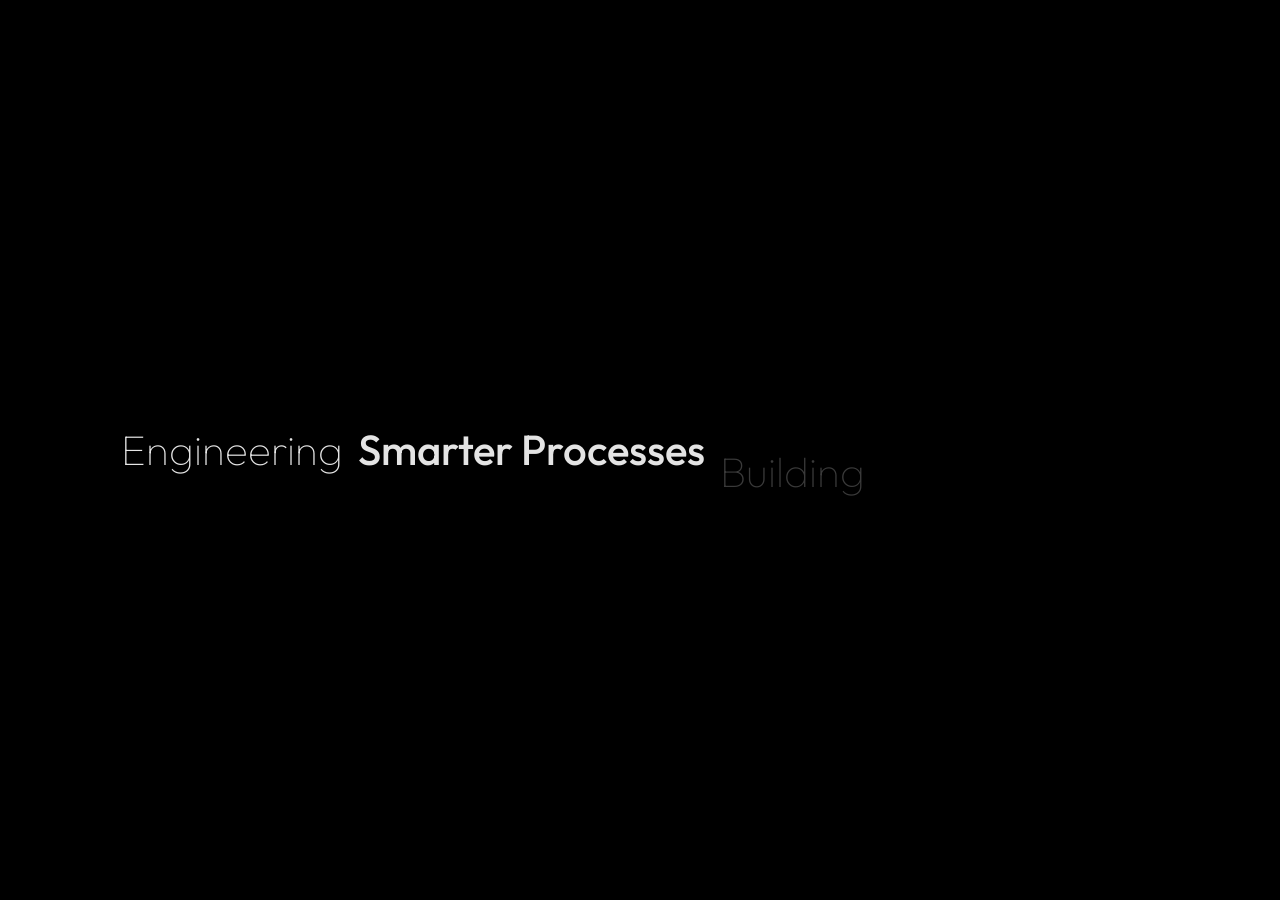
==== commit 9eceec1c: "removed index page animation" ====
--- a/about.html
+++ b/about.html
@@ -78,7 +78,7 @@
                 <nav class="mil-main-menu" id="swupMenu">
                   <ul>
                     <li class="mil-has-children">
-                      <a href="project category.html">Projects</a>
+                      <a href="project.html">Projects</a>
                     </li>
                     <li class="mil-has-children">
                       <a href="https://drive.google.com/file/d/1zMLbFC4R2l5Rw3zKyCMv-7SbCUBHVBNW/view?usp=drivesdk" class=""
@@ -300,7 +300,7 @@
                       </ul>
                     </div>
                     <a
-                      href="project category.html"
+                      href="project.html"
                       class="mil-button mil-arrow-place"
                     >
                       <span>Explore My Projects</span>
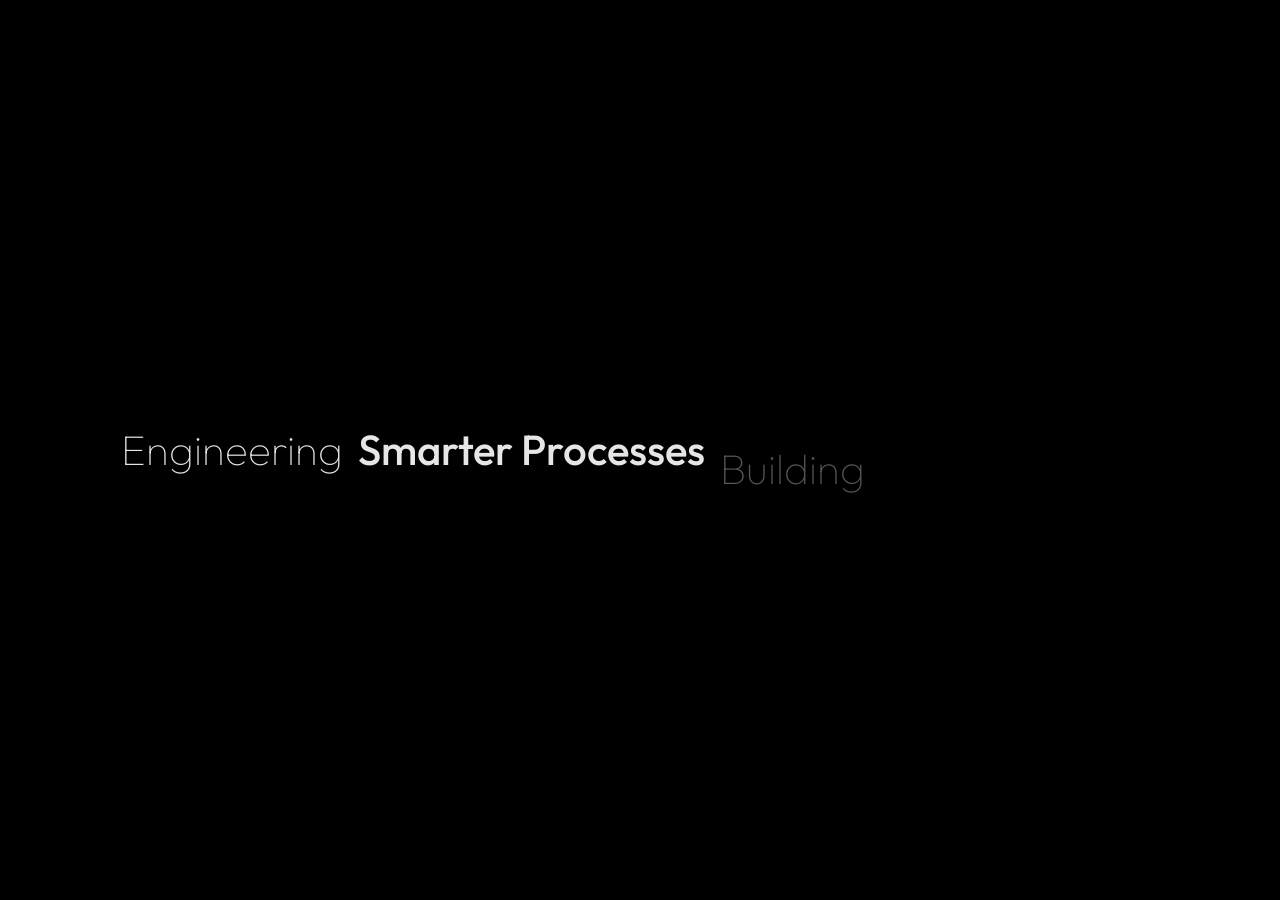
==== commit 58db21d8: "updated the certification & award page and the porfolio page" ====
--- a/about.html
+++ b/about.html
@@ -1,4 +1,4 @@
-<!DOCTYPE html>
+<!doctype html>
 <html lang="zxx">
   <head>
     <meta charset="UTF-8" />
@@ -81,17 +81,20 @@
                       <a href="project.html">Projects</a>
                     </li>
                     <li class="mil-has-children">
-                      <a href="https://drive.google.com/file/d/1zMLbFC4R2l5Rw3zKyCMv-7SbCUBHVBNW/view?usp=drivesdk" class=""
-   target="_blank"
-   rel="noopener noreferrer"
-   data-no-swup>
-   Resume
-</a>
+                      <a
+                        href="https://drive.google.com/file/d/1zMLbFC4R2l5Rw3zKyCMv-7SbCUBHVBNW/view?usp=drivesdk"
+                        class=""
+                        target="_blank"
+                        rel="noopener noreferrer"
+                        data-no-swup
+                      >
+                        Resume
+                      </a>
                     </li>
                     <li class="mil-has-children">
                       <a href="certifications.html">Certifications</a>
                     </li>
-                     <li class="mil-has-children">
+                    <li class="mil-has-children">
                       <a href="research.html">Research</a>
                     </li>
                     <li class="mil-has-children">
@@ -101,15 +104,10 @@
                       <a href="skills.html">Skills & Tools</a>
                     </li>
                     <li class="mil-up">
-  <a
-    href="mailto:ebubeozurumba@gmail.com"
-    data-no-swup
-  >
-    Contact
-  </a>
-</li>
-
-                        
+                      <a href="mailto:ebubeozurumba@gmail.com" data-no-swup>
+                        Contact
+                      </a>
+                    </li>
                   </ul>
                 </nav>
               </div>
@@ -193,7 +191,7 @@
                         <h6 class="mil-muted mil-mb-30">United States</h6>
 
                         <p class="mil-light-soft mil-up">
-                          71 South Los Carneros Road, California
+                          Chicago, Illinois
                           <span class="mil-no-wrap">+1 (309) 237-9651</span>
                         </p>
                       </div>
@@ -230,7 +228,6 @@
       </div>
       <!-- frame end -->
 
-      
       <!-- content -->
       <div class="mil-content">
         <div id="swupMain" class="mil-main-transition">
@@ -258,8 +255,6 @@
                             >Passionately Creating Engineering Solutions:
                             <br />Unleashing Boundless Creativity</span
                           >
-
-                          
                         </div>
                       </div>
                     </div>
@@ -299,10 +294,7 @@
                         </li>
                       </ul>
                     </div>
-                    <a
-                      href="project.html"
-                      class="mil-button mil-arrow-place"
-                    >
+                    <a href="project.html" class="mil-button mil-arrow-place">
                       <span>Explore My Projects</span>
                     </a>
                   </div>
--- a/css/style.css
+++ b/css/style.css
@@ -502,8 +502,6 @@
   object-position: center;
 }
 
-
-
 /* -------------------------------------------
 BUBE TABLE
 .............................................. */
@@ -591,11 +589,6 @@
   font-weight: 600;
   color: #111827;
 }
-
-
-
-
-
 
 /* -------------------------------------------
 
@@ -676,16 +669,12 @@
   transform: scale(1.15) rotate(180deg);
 }
 
-
-
-
 /* //////////////////////////////////////////////////////////////////////////////////////////////////////////////////////////////////////////////////////////////////////////
 */
 
-
 .hero-intro {
   font-weight: 500;
-    font-size: 1.6rem;
+  font-size: 1.6rem;
   color: #ffffff;
 }
 
@@ -700,7 +689,7 @@
 }
 
 .feature-project-button span {
- color: white;
+  color: white;
 }
 
 .selected-project-description {
@@ -725,14 +714,14 @@
   font-size: clamp(1rem, 2.2vw, 1.5rem);
 }
 .selected-project-button {
-display: flex;
-gap: 2rem;
+  display: flex;
+  gap: 2rem;
 }
 
 .selected-project-btn {
   background-color: orange;
   color: black;
-  padding:0.5rem;
+  padding: 0.5rem;
 }
 
 .active-featured-btn {
@@ -756,18 +745,16 @@
 
 .phylosophy-headlines {
   font-size: clamp(0.7rem, 2.2vw, 0.9rem) !important;
- }
+}
 
 .featured-project-country {
   color: white !important;
 }
-
 
 .pholosophy-question {
   font-style: italic;
   font-weight: 500;
 }
-
 
 /***************************
 
@@ -798,15 +785,6 @@
   text-decoration: underline;
   transform: translateY(-2px); /* Small hover lift */
 }
-
-
-
-
-
-
-
-
-
 
 .mil-button {
   cursor: pointer;
@@ -2589,8 +2567,8 @@
 }
 
 .category-center {
-justify-content: center;
-align-items: center;
+  justify-content: center;
+  align-items: center;
 }
 
 .view-resume {
@@ -2937,6 +2915,176 @@
   left: -22.5%;
 }
 
+/* =========================
+   CERTIFICATION SYSTEM (ISOLATED)
+   SAFE - DOES NOT AFFECT TEAM SECTION
+========================= */
+
+#certifications .cert-card {
+  position: relative;
+  width: 100%;
+  height: 420px;
+  background: #f5f5f5;
+  border-radius: 12px;
+  overflow: hidden;
+
+  display: flex;
+  align-items: center;
+  justify-content: center;
+}
+
+/* only certification images */
+#certifications .cert-card img {
+  position: relative !important;
+  width: auto !important;
+  height: auto !important;
+  max-width: 100%;
+  max-height: 100%;
+  object-fit: contain !important;
+
+  transform: none !important;
+  top: auto !important;
+  left: auto !important;
+}
+
+/* zoom button */
+#certifications .mil-zoom-btn {
+  position: absolute;
+  top: 12px;
+  right: 12px;
+  z-index: 10;
+}
+
+/* hover effect (optional subtle upgrade) */
+#certifications .cert-card:hover {
+  transform: translateY(-4px);
+  transition: 0.3s ease;
+}
+
+/* -----------------------------------
+hhhhh
+-------------------------------------*/
+/* ===============================
+   PORTFOLIO VIDEO CARDS
+   Completely isolated
+================================= */
+
+.portfolio-video-card {
+  width: 100%;
+  background: #1a1a1a;
+  border-radius: 8px;
+  overflow: hidden;
+  margin-bottom: 15px;
+  box-shadow: 0 8px 25px rgba(0, 0, 0, 0.15);
+}
+
+.portfolio-video-card iframe {
+  display: block;
+  width: 100%;
+  aspect-ratio: 18 / 12;
+  border: none;
+}
+
+.video-info {
+  padding: 20px;
+  background: #1a1a1a;
+}
+
+.video-info h5 {
+  color: #fff;
+  margin: 0 0 8px;
+  font-size: 16px;
+}
+
+.video-info p {
+  color: #999;
+  margin: 0;
+  font-size: 13px;
+  text-transform: uppercase;
+}
+
+/* PORTFOLIO VIDEO */
+/* ==========================================
+   BUBE PORTFOLIO YOUTUBE STYLES
+========================================== */
+
+.bube-portfolio-youtube-wrapper {
+  position: absolute;
+  top: 0;
+  left: 0;
+  width: 100%;
+  height: 100%;
+}
+
+.bube-portfolio-youtube-frame {
+  width: 100%;
+  height: 100%;
+  display: block;
+  border: none;
+}
+
+.mil-portfolio-item:hover .bube-portfolio-youtube-frame {
+  transform: none !important;
+}
+
+.mil-portfolio-item {
+  position: relative;
+}
+
+.mil-portfolio-item .mil-cover {
+  z-index: 2;
+}
+
+.bube-portfolio-youtube-wrapper iframe {
+  pointer-events: auto;
+}
+
+/* ==========================================
+   SPACING FIX
+========================================== */
+
+/* Video -> title */
+#portfolio .mil-cover-frame {
+  margin-bottom: 18px !important;
+}
+
+/* Title */
+#portfolio .bube-portfolio-title {
+  margin-bottom: 14px !important;
+  line-height: 1.35;
+}
+
+/* Description */
+#portfolio .bube-portfolio-text {
+  margin-bottom: 18px !important;
+  line-height: 1.7;
+}
+
+/* Button */
+#portfolio .mil-btn-space {
+  margin-top: 0 !important;
+  display: inline-flex;
+}
+
+/* Mobile */
+@media screen and (max-width: 992px) {
+  .bube-portfolio-youtube-wrapper {
+    width: 100%;
+    height: 100%;
+  }
+
+  #portfolio .mil-cover-frame {
+    margin-bottom: 16px !important;
+  }
+
+  #portfolio .bube-portfolio-title {
+    margin-bottom: 12px !important;
+  }
+
+  #portfolio .bube-portfolio-text {
+    margin-bottom: 16px !important;
+  }
+}
 /* -------------------------------------------
 
 social icons
@@ -3865,7 +4013,9 @@
   width: 100%;
   height: 100%;
   left: -2px;
-  text-shadow: -2px 0 rgb(153, 153, 153), 2px 2px rgb(229, 229, 229);
+  text-shadow:
+    -2px 0 rgb(153, 153, 153),
+    2px 2px rgb(229, 229, 229);
   animation: glitch-anim2 1s infinite linear alternate-reverse;
 }
 
@@ -4548,13 +4698,6 @@
   transition-delay: 0.3s;
 }
 
-
-
-
-
-
-
-
 /* //////////////////////////////////////////////////////////////
 ////////////////////////////////////////////////////////////////////////////////////////////////////////////////////////////////////////
 */
@@ -4563,4 +4706,4 @@
   display: flex;
   justify-content: space-between;
   align-items: end;
-}+}
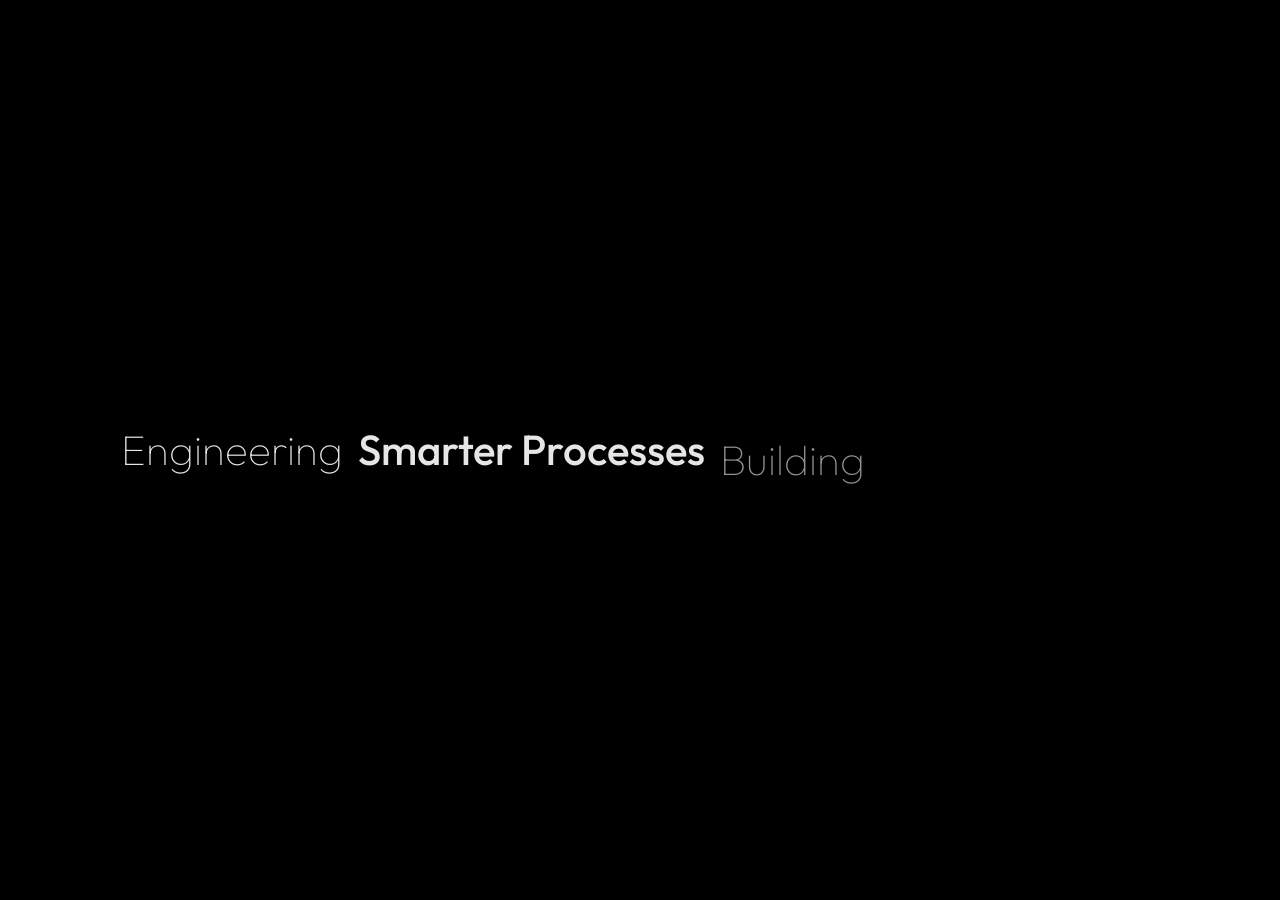
==== commit f6a06356: "update name and cursor animation" ====
--- a/about.html
+++ b/about.html
@@ -65,7 +65,7 @@
       <div class="mil-menu-frame">
         <!-- frame clone -->
         <div class="mil-frame-top">
-          <a href="index.html" class="mil-logo">Bube</a>
+          <a href="index.html" class="mil-logo">Ebube</a>
           <div class="mil-menu-btn">
             <span></span>
           </div>
@@ -212,7 +212,7 @@
       <!-- frame -->
       <div class="mil-frame">
         <div class="mil-frame-top">
-          <a href="index.html" class="mil-logo">Bube</a>
+          <a href="index.html" class="mil-logo">Ebube</a>
           <div class="mil-menu-btn">
             <span></span>
           </div>
